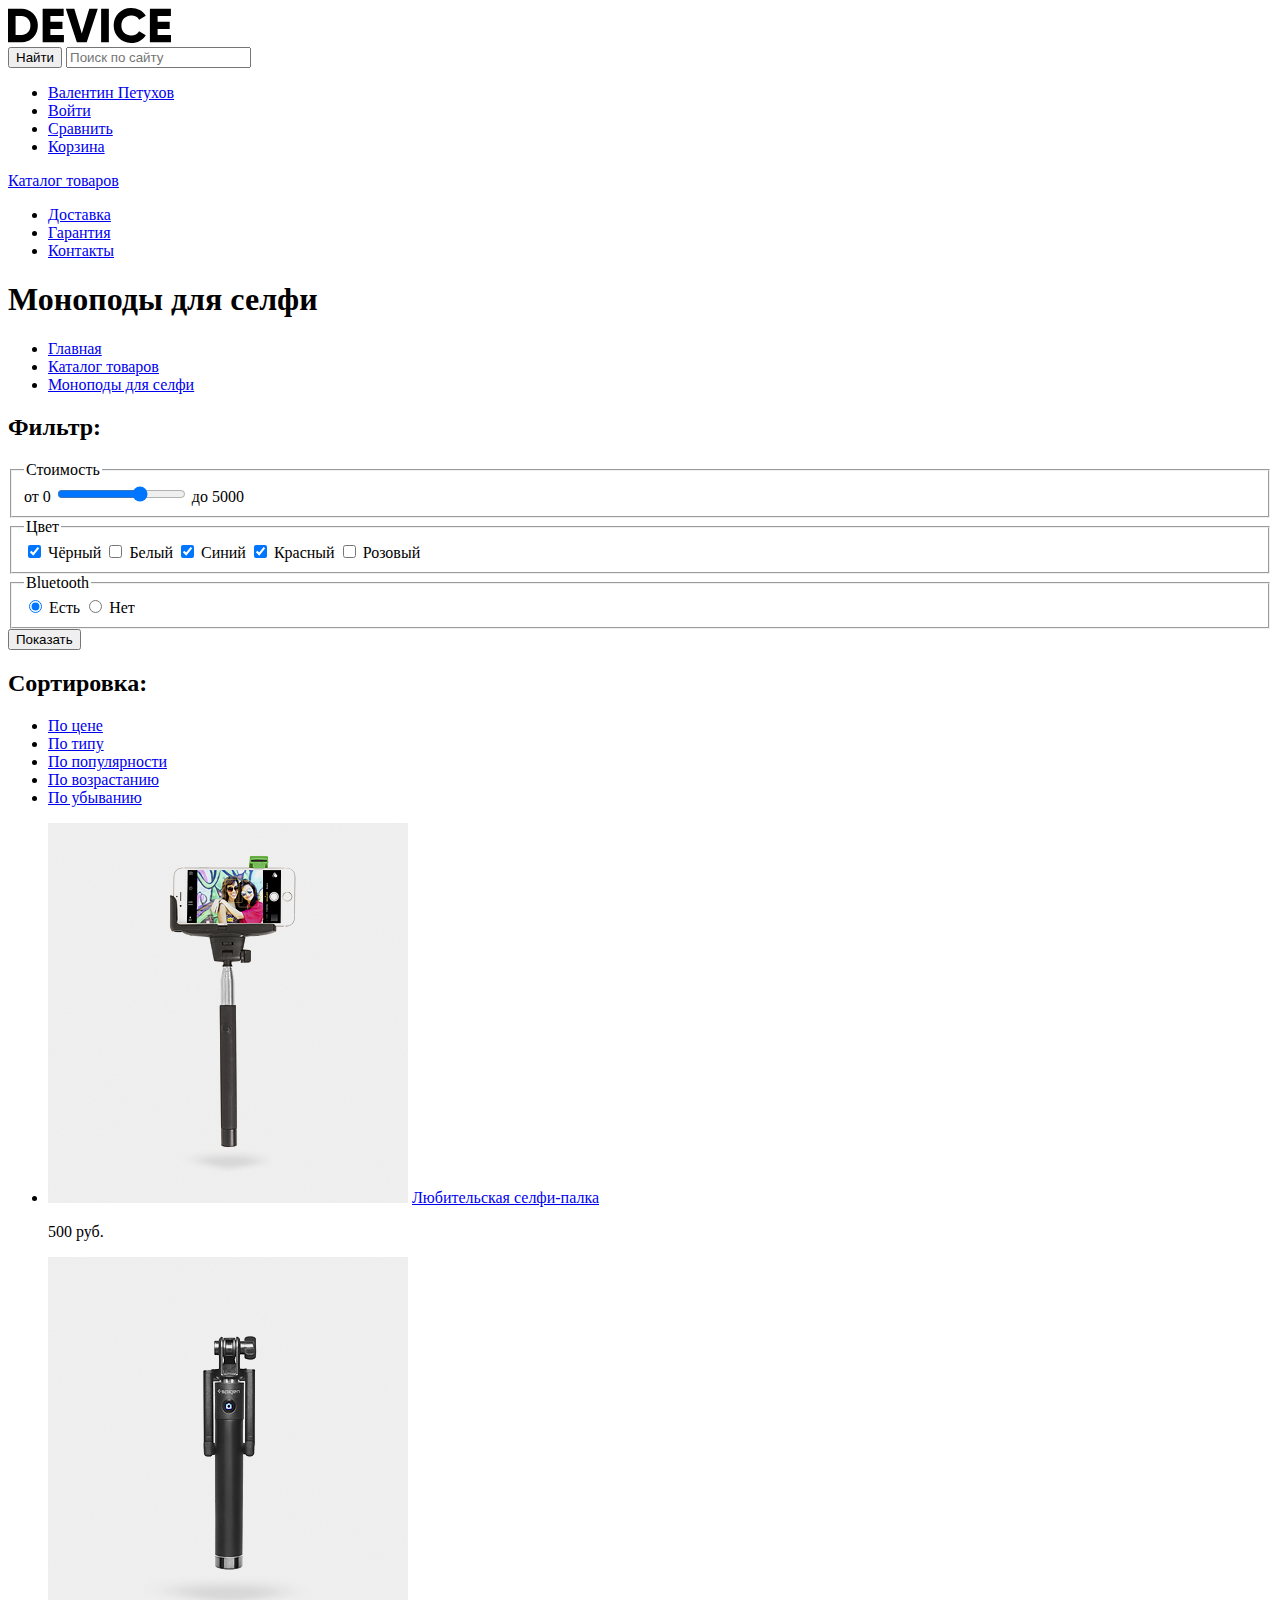
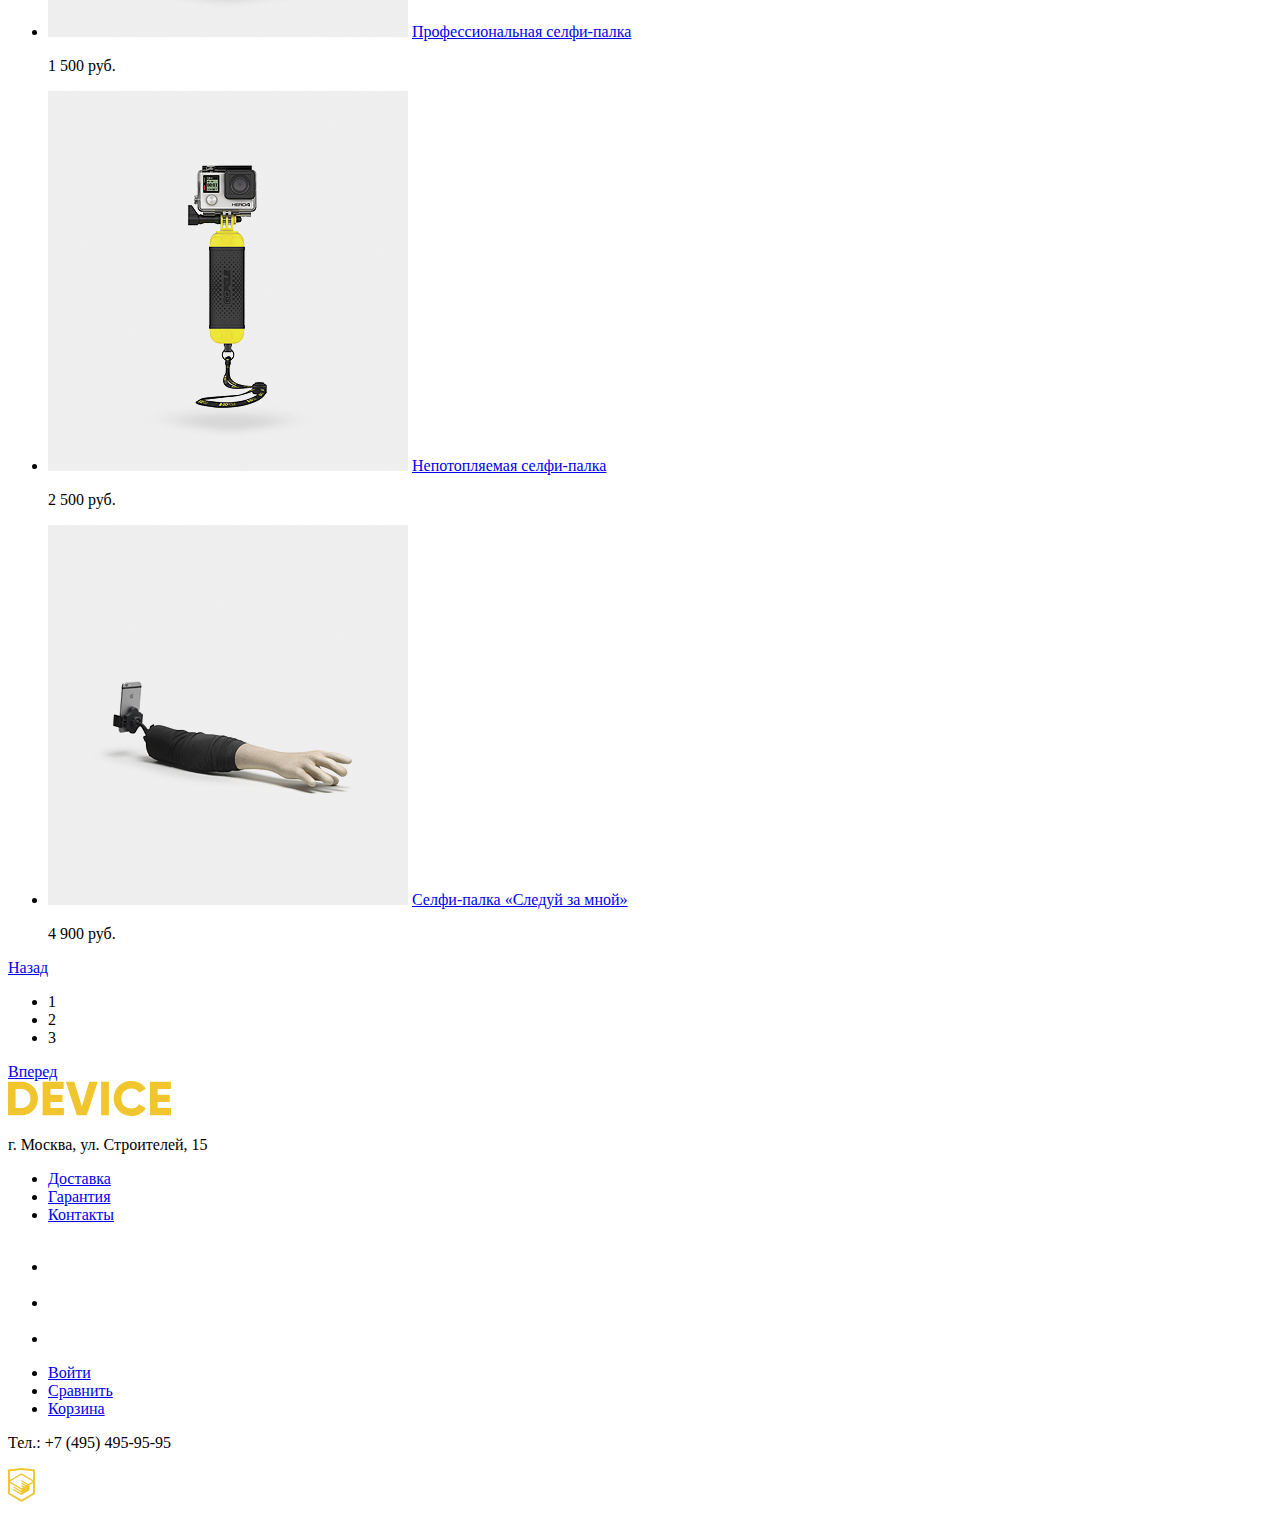
==== catalog.html @ 45fb5840 "Добавил размеры" ====
<!DOCTYPE html>
<html lang="ru">
  <head>
    <meta charset="UTF-8">
    <title>Моноподы для селфи</title>
  </head>
  <body>

<!--header-->
    <header>
<!--nav-->
      <nav>
        <a href="#"><img src="img/e-logo.svg" width="163" height="35" alt="Device"></a>
        <div>
          <form action="#" method="POST">
            <input type="submit" value="Найти">
            <input type="search" name="q" placeholder="Поиск по сайту">
          </form>
          <ul>
            <li><a href="#">Валентин Петухов</a></li>
            <li><a href="#">Войти</a></li>
            <li><a href="#">Сравнить</a></li>
            <li><a href="#">Корзина</a></li>
          </ul>
        </div>
        <div>
          <a href="catalog.html">Каталог товаров</a>
          <ul>
            <li><a href="#">Доставка</a></li>
            <li><a href="#">Гарантия</a></li>
            <li><a href="#">Контакты</a></li>
          </ul>
        </div>
      </nav>
    </header>

<!--main-->
    <main>
      <h1>Моноподы для селфи</h1>
      <ul>
        <li><a href="index.html">Главная</a></li>
        <li><a href="#">Каталог товаров</a></li>
        <li><a href="#">Моноподы для селфи</a></li>
      </ul>

<!--sidebar-->
      <aside>
        <h2>Фильтр:</h2>
        <form action="#" method="GET">
          <fieldset>
            <legend>Стоимость</legend>
            <span>от 0</span>
            <label><input type="range" name="cost" step="100" min="0" max="7500" value="5000"></label>
            <span>до 5000</span>
          </fieldset>
          <fieldset>
            <legend>Цвет</legend>
            <label><input type="checkbox" name="black" checked> Чёрный</label>
            <label><input type="checkbox" name="white"> Белый</label>
            <label><input type="checkbox" name="blue" checked> Синий</label>
            <label><input type="checkbox" name="red" checked> Красный</label>
            <label><input type="checkbox" name="pink"> Розовый</label>
          </fieldset>
          <fieldset>
            <legend>Bluetooth</legend>
            <label><input type="radio" name="bluetooth" value="true" checked> Есть</label>
            <label><input type="radio" name="bluetooth" value="false"> Нет</label>
          </fieldset>
          <button type="submit">Показать</button>
        </form>
      </aside>
 
<!--products-->      
      <section>
<!--sorting-->
        <div>
          <h2>Сортировка:</h2>
          <ul>
            <li><a href="#">По цене</a></li>
            <li><a href="#">По типу</a></li>
            <li><a href="#">По популярности</a></li>
            <li><a href="#">По возрастанию</a></li>
            <li><a href="#">По убыванию</a></li>
          </ul>
        </div>

<!--product list-->
      <div>
          <ul>
            <li>
              <a href="#"><img src="img/item-1 1.jpg" width="360" height="380" alt="Виртуальная реальность"></a>
              <a href="#">Любительская селфи-палка</a>
              <p>500 руб.</p>
            </li>
            <li>
              <a href="#"><img src="img/item-2 1.jpg" width="360" height="380" alt="Профессиональная селфи-палка"></a>
              <a href="#">Профессиональная селфи-палка </a>
              <p>1 500 руб.</p>
            </li>
            <li>
              <a href="#"><img src="img/item-3 1.jpg" width="360" height="380" alt="Непотопляемая селфи-палка"></a>
              <a href="#">Непотопляемая селфи-палка</a>
              <p>2 500 руб.</p>
            </li>
            <li>
              <a href="#"><img src="img/item-4 1.jpg" width="360" height="380" alt="Селфи-палка «Следуй за мной»"></a>
              <a href="#">Селфи-палка «Следуй за мной»</a>
              <p>4 900 руб.</p>
            </li>
          </ul>
        </div>

<!--pagination-->
        <div>
          <a href="#">Назад</a>
          <ul>
            <li><a href="#"></a>1</li>
            <li><a href="#"></a>2</li>
            <li><a href="#"></a>3</li>
          </ul>
          <a href="#">Вперед</a>
        </div>
      </section>
    </main>

<!--footer-->
    <footer>
      <div>
        <a href="#"><img src="img/logo-footer.svg" width="163" alt="Device"></a>
        <p>г. Москва, ул. Строителей, 15</p>
      </div>

      <div>
        <ul>
          <li><a href="#">Доставка</a></li>
          <li><a href="#">Гарантия</a></li>
          <li><a href="#">Контакты</a></li>
        </ul>
        <ul>
          <li><a href="#"><img src="img/simple-icons_facebook.svg" width="32" height="32" alt="Facebook"></a></li>
          <li><a href="#"><img src="img/icon_instagram.svg" width="32" height="32" alt="Instagrm"></a></li>
          <li><a href="#"><img src="img/icon_witter.svg" width="32" height="32" alt="Twitter"></a></li>
        </ul>   
      </div>

      <div>
        <ul>
          <li><a href="#">Войти</a></li>
          <li><a href="#">Сравнить</a></li>
          <li><a href="#">Корзина</a></li>
        </ul>
        <p>Тел.: +7 (495) 495-95-95</p>
        <a href="https://htmlacademy.ru/"><img src="img/logo-html.svg" width="27" alt="HTML Academy"></a>
      </div>
    </footer> 
  </body>
</html>
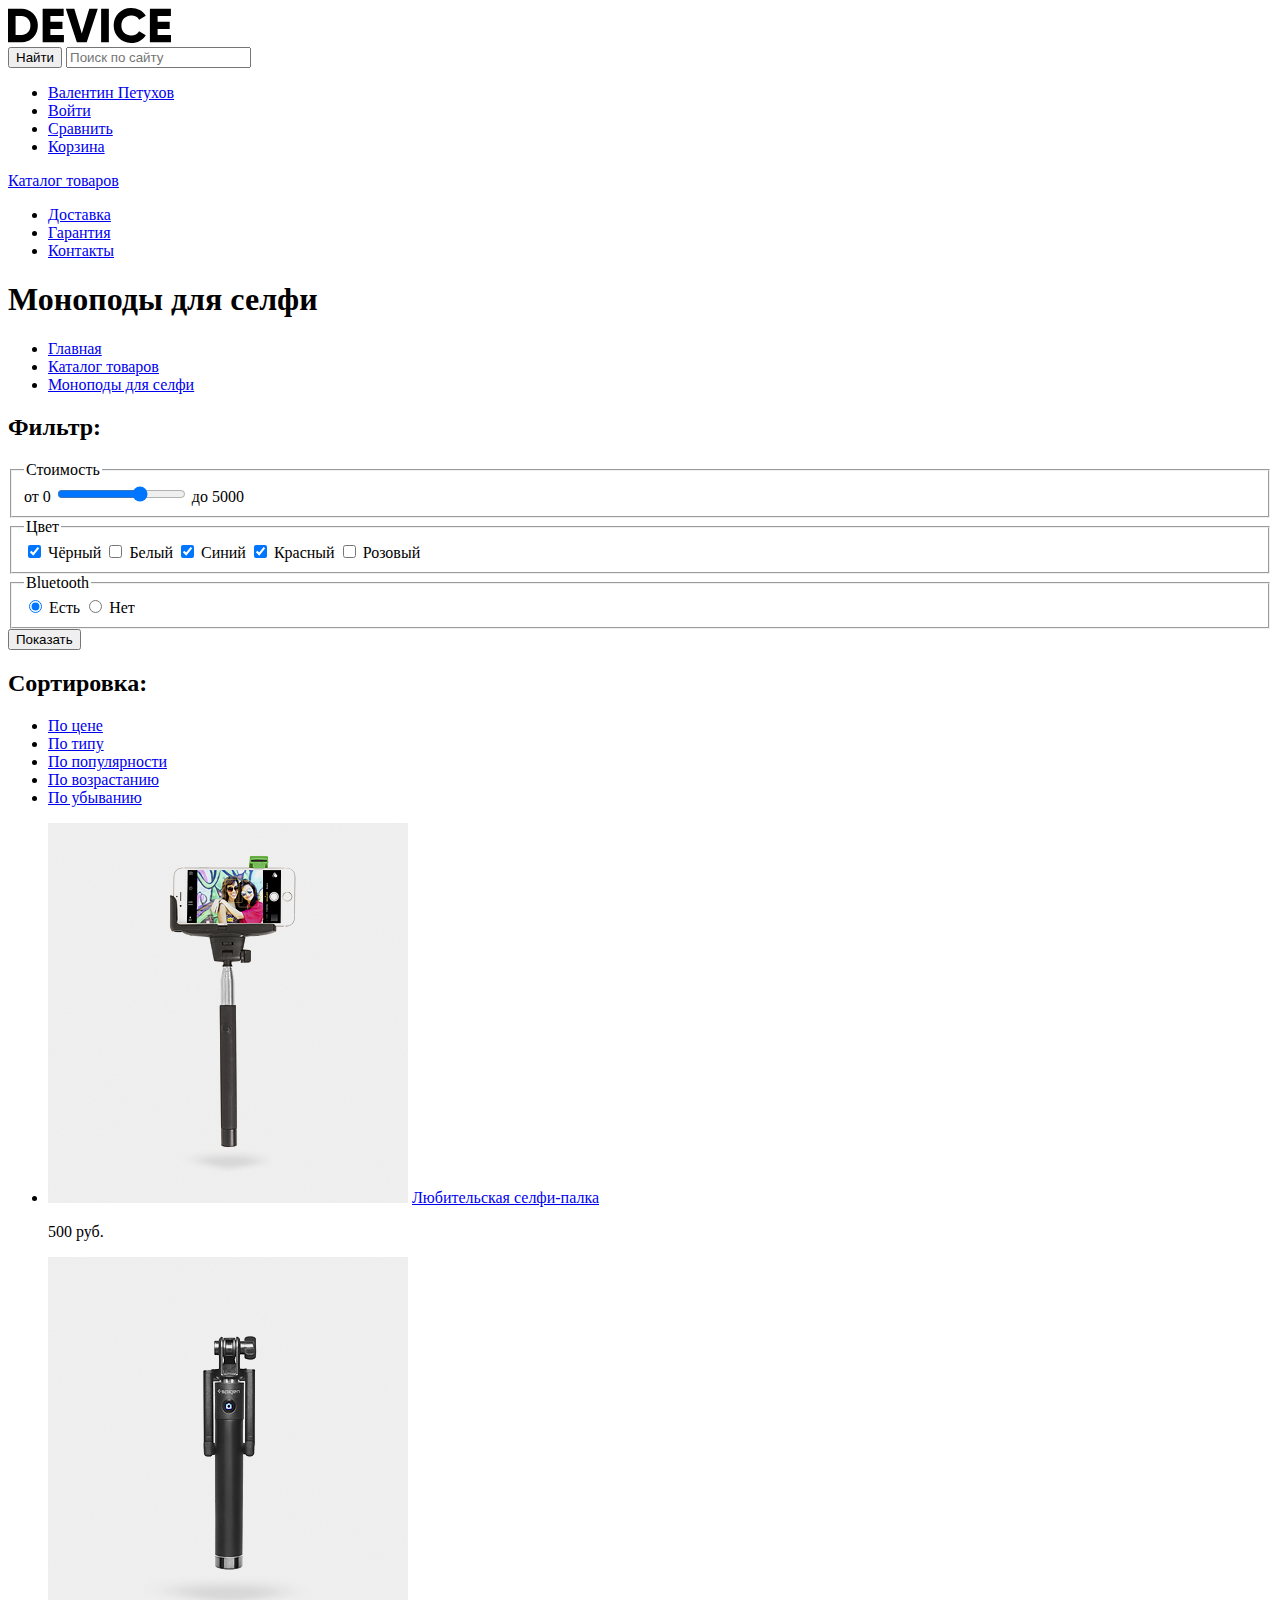
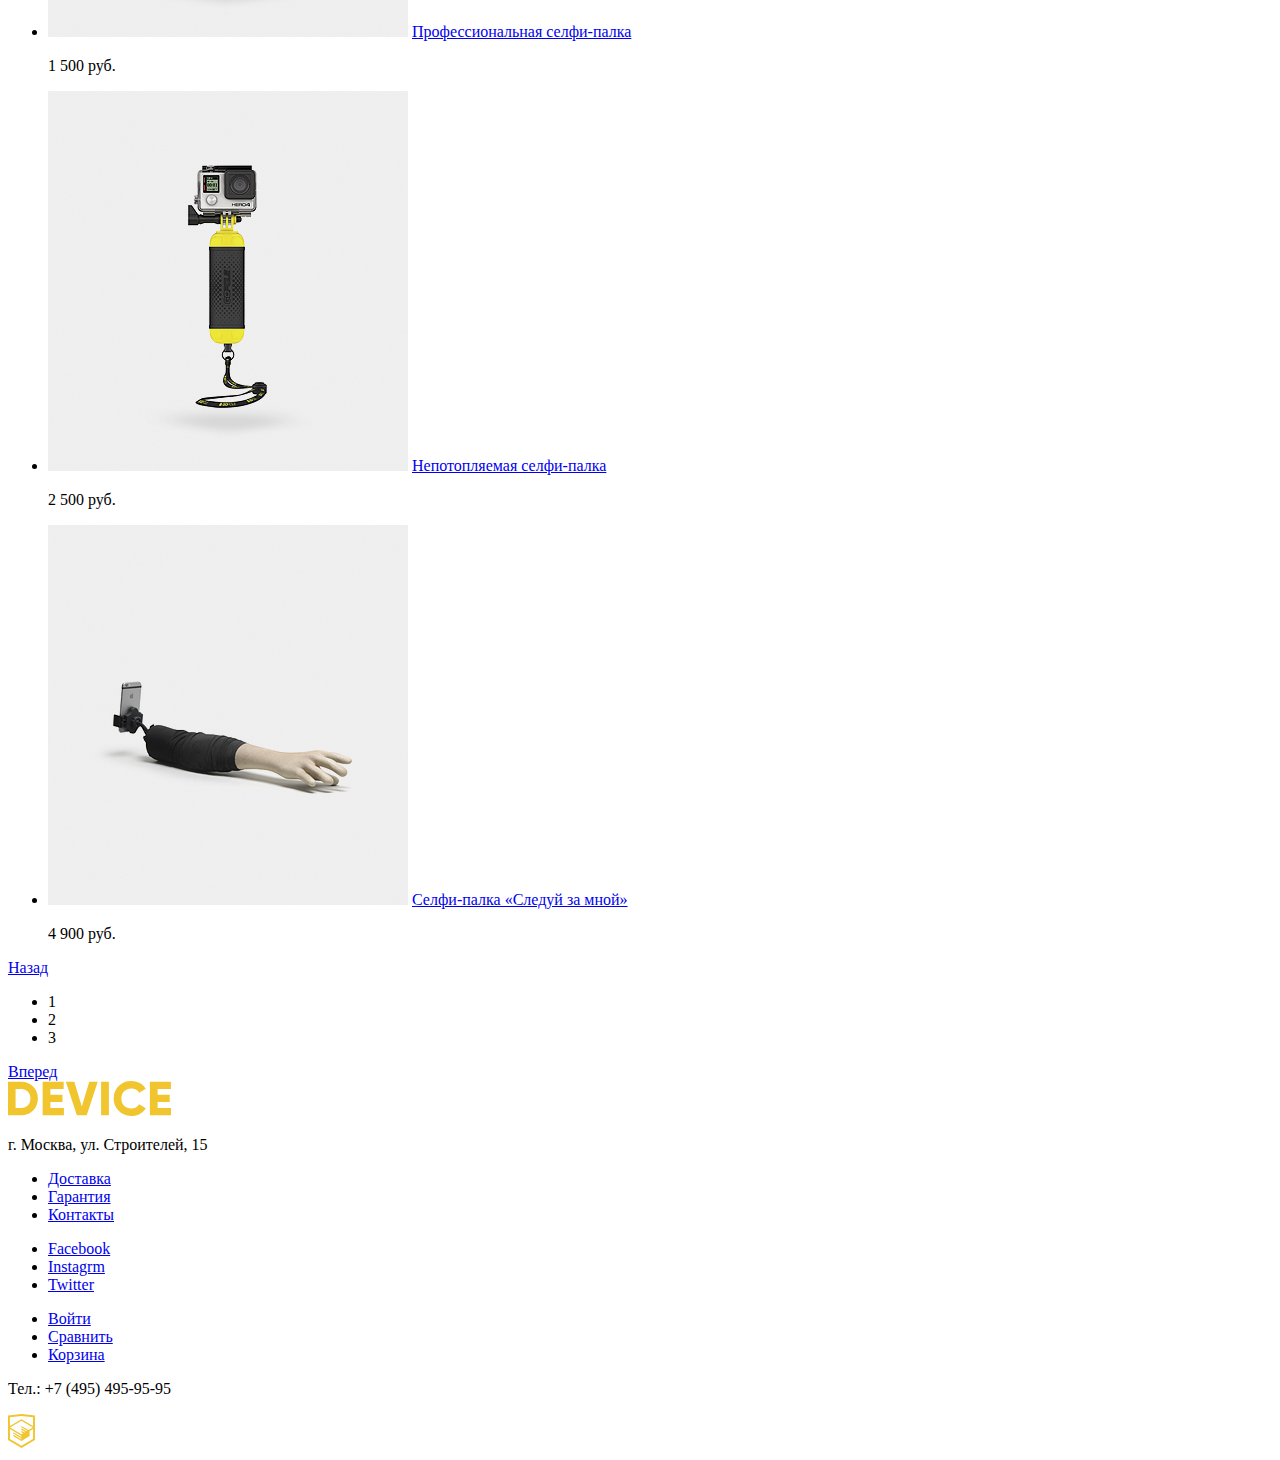
==== commit 1467304a: "Исправил название файлов" ====
--- a/catalog.html
+++ b/catalog.html
@@ -88,22 +88,22 @@
       <div>
           <ul>
             <li>
-              <a href="#"><img src="img/item-1 1.jpg" width="360" height="380" alt="Виртуальная реальность"></a>
+              <a href="#"><img src="img/item-1.jpg" width="360" height="380" alt="Виртуальная реальность"></a>
               <a href="#">Любительская селфи-палка</a>
               <p>500 руб.</p>
             </li>
             <li>
-              <a href="#"><img src="img/item-2 1.jpg" width="360" height="380" alt="Профессиональная селфи-палка"></a>
+              <a href="#"><img src="img/item-2.jpg" width="360" height="380" alt="Профессиональная селфи-палка"></a>
               <a href="#">Профессиональная селфи-палка </a>
               <p>1 500 руб.</p>
             </li>
             <li>
-              <a href="#"><img src="img/item-3 1.jpg" width="360" height="380" alt="Непотопляемая селфи-палка"></a>
+              <a href="#"><img src="img/item-3.jpg" width="360" height="380" alt="Непотопляемая селфи-палка"></a>
               <a href="#">Непотопляемая селфи-палка</a>
               <p>2 500 руб.</p>
             </li>
             <li>
-              <a href="#"><img src="img/item-4 1.jpg" width="360" height="380" alt="Селфи-палка «Следуй за мной»"></a>
+              <a href="#"><img src="img/item-4.jpg" width="360" height="380" alt="Селфи-палка «Следуй за мной»"></a>
               <a href="#">Селфи-палка «Следуй за мной»</a>
               <p>4 900 руб.</p>
             </li>
@@ -137,9 +137,9 @@
           <li><a href="#">Контакты</a></li>
         </ul>
         <ul>
-          <li><a href="#"><img src="img/simple-icons_facebook.svg" width="32" height="32" alt="Facebook"></a></li>
-          <li><a href="#"><img src="img/icon_instagram.svg" width="32" height="32" alt="Instagrm"></a></li>
-          <li><a href="#"><img src="img/icon_witter.svg" width="32" height="32" alt="Twitter"></a></li>
+          <li><a href="#">Facebook</a></li>
+          <li><a href="#">Instagrm</a></li>
+          <li><a href="#">Twitter</a></li>
         </ul>   
       </div>
 
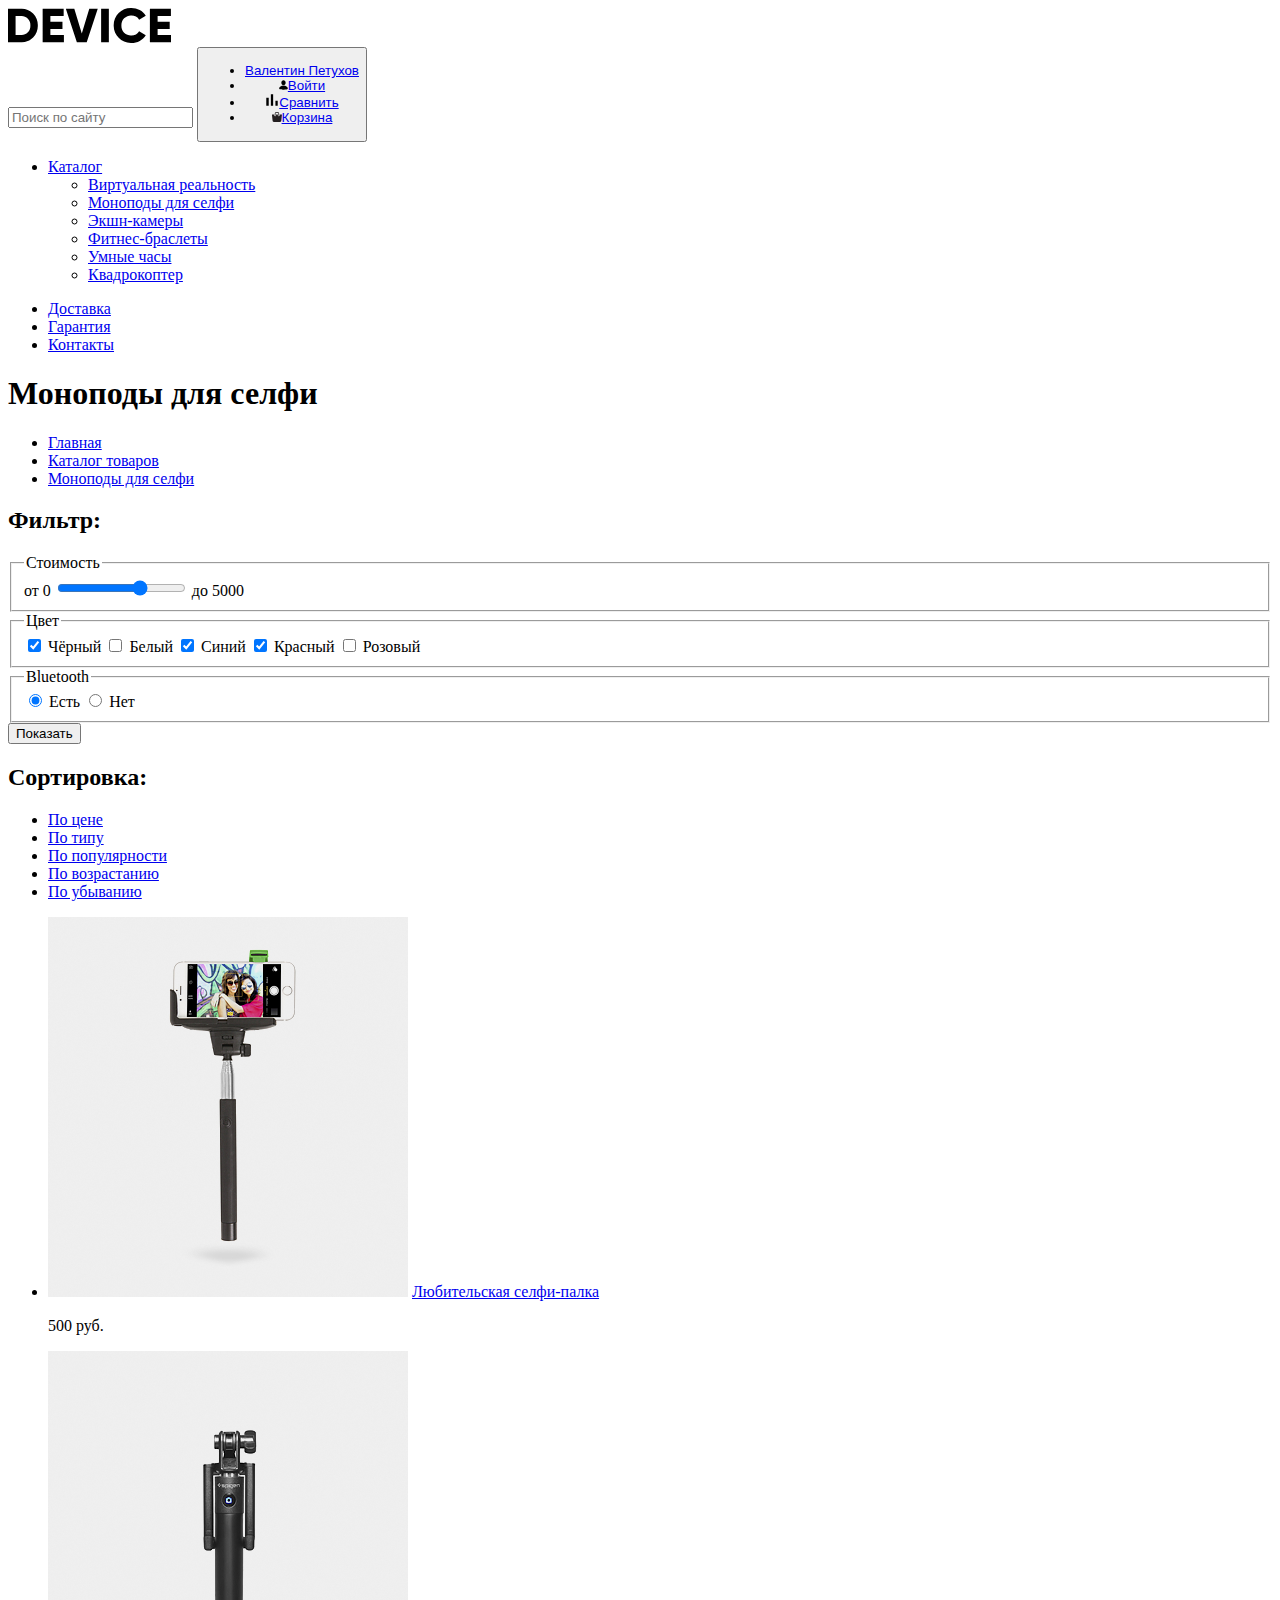
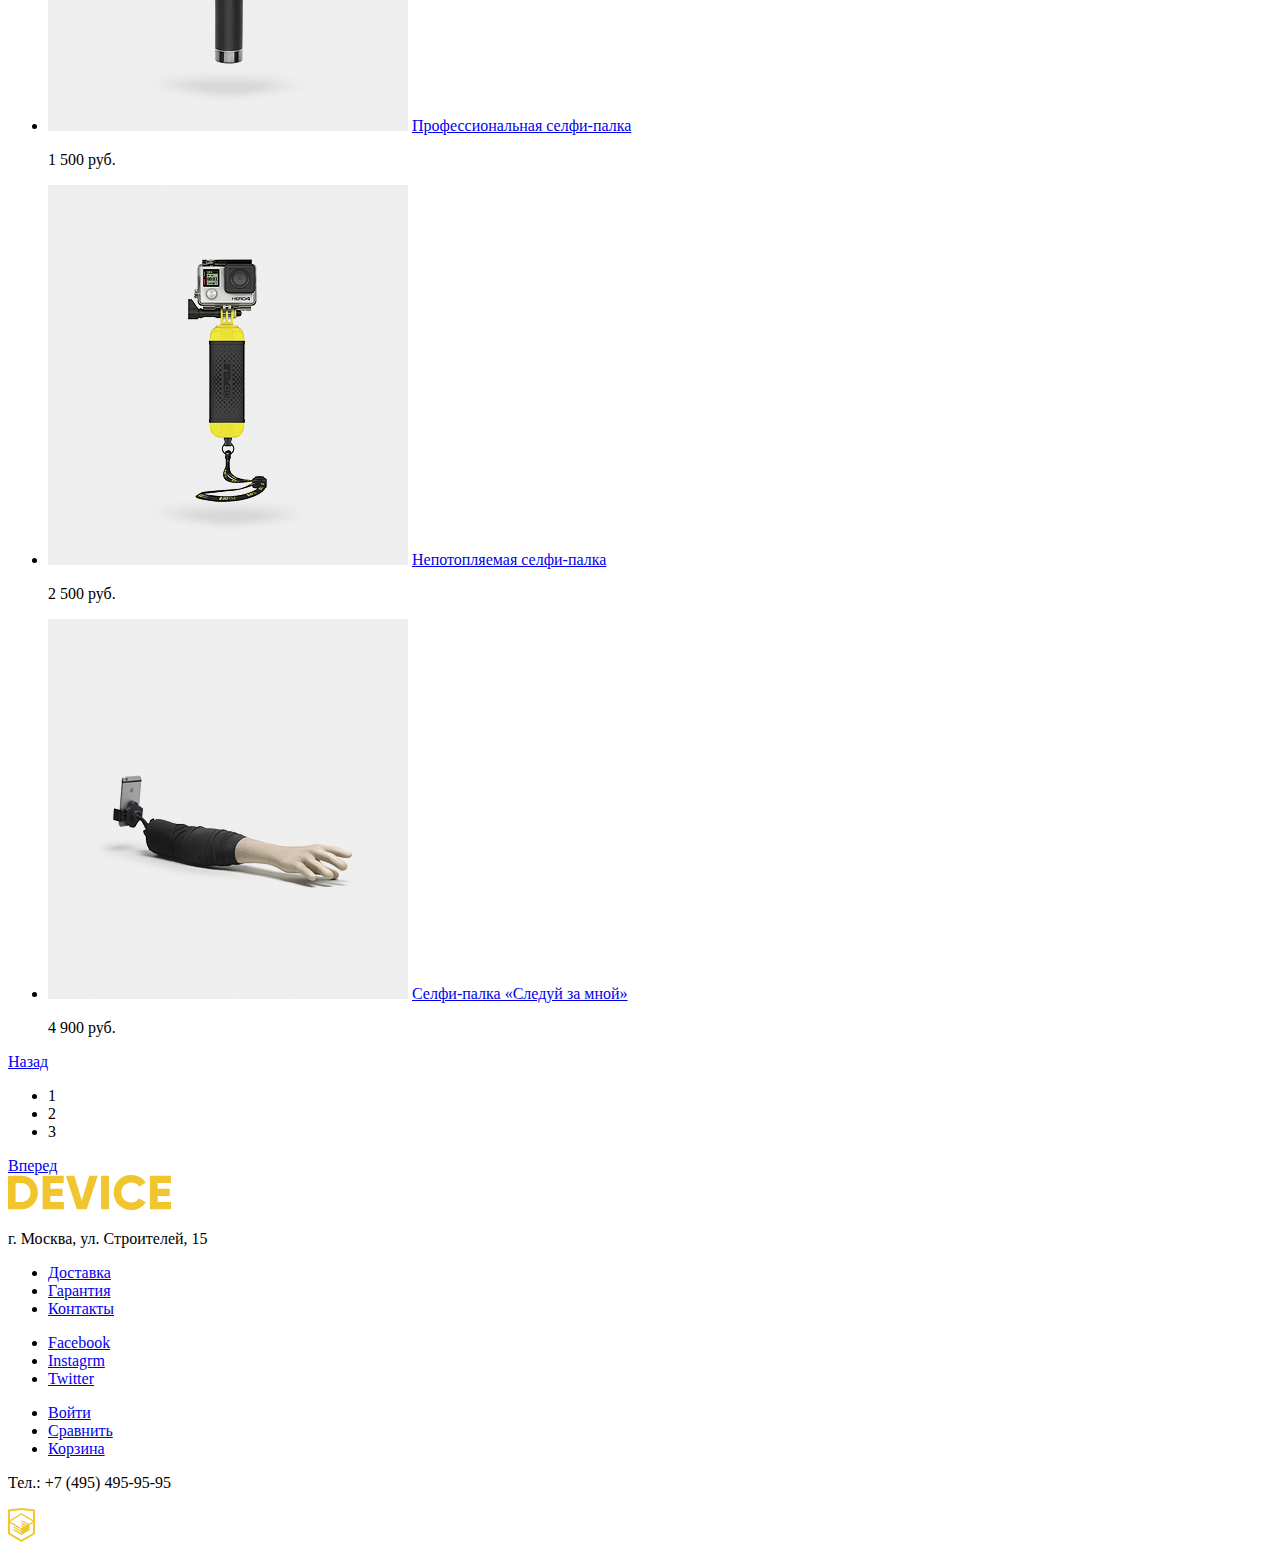
==== commit 92d0322c: "Доработка каталога" ====
--- a/catalog.html
+++ b/catalog.html
@@ -12,19 +12,30 @@
       <nav>
         <a href="#"><img src="img/e-logo.svg" width="163" height="35" alt="Device"></a>
         <div>
-          <form action="#" method="POST">
-            <input type="submit" value="Найти">
-            <input type="search" name="q" placeholder="Поиск по сайту">
+          <form action="#" method="get">
+            <input type="search" name="search" placeholder="Поиск по сайту">
+            <button type="submit" value="Найти">
           </form>
           <ul>
             <li><a href="#">Валентин Петухов</a></li>
-            <li><a href="#">Войти</a></li>
-            <li><a href="#">Сравнить</a></li>
-            <li><a href="#">Корзина</a></li>
+            <li><a href="#"><img src="img/icon-user-header.svg" width="9" height="10" alt="Войти">Войти</a></li>
+            <li><a href="#"><img src="img/icon-compare-header.svg" width="14" height="14" alt="Сравнить">Сравнить</a></li>
+            <li><a href="#"><img src="img/icon-cart-header.svg" width="10" height="10" alt="Корзина">Корзина</a></li>
           </ul>
         </div>
         <div>
-          <a href="catalog.html">Каталог товаров</a>
+          <ul>
+            <li><a href="catalog.html">Каталог</a>
+              <ul>
+                <li><a href="#">Виртуальная реальность</a></li>
+                <li><a href="#">Моноподы для селфи</a></li>
+                <li><a href="#">Экшн-камеры</a></li>
+                <li><a href="#">Фитнес-браслеты</a></li>
+                <li><a href="#">Умные часы</a></li>
+                <li><a href="#">Квадрокоптер</a></li>
+              </ul>
+            </li>
+          </ul>
           <ul>
             <li><a href="#">Доставка</a></li>
             <li><a href="#">Гарантия</a></li>
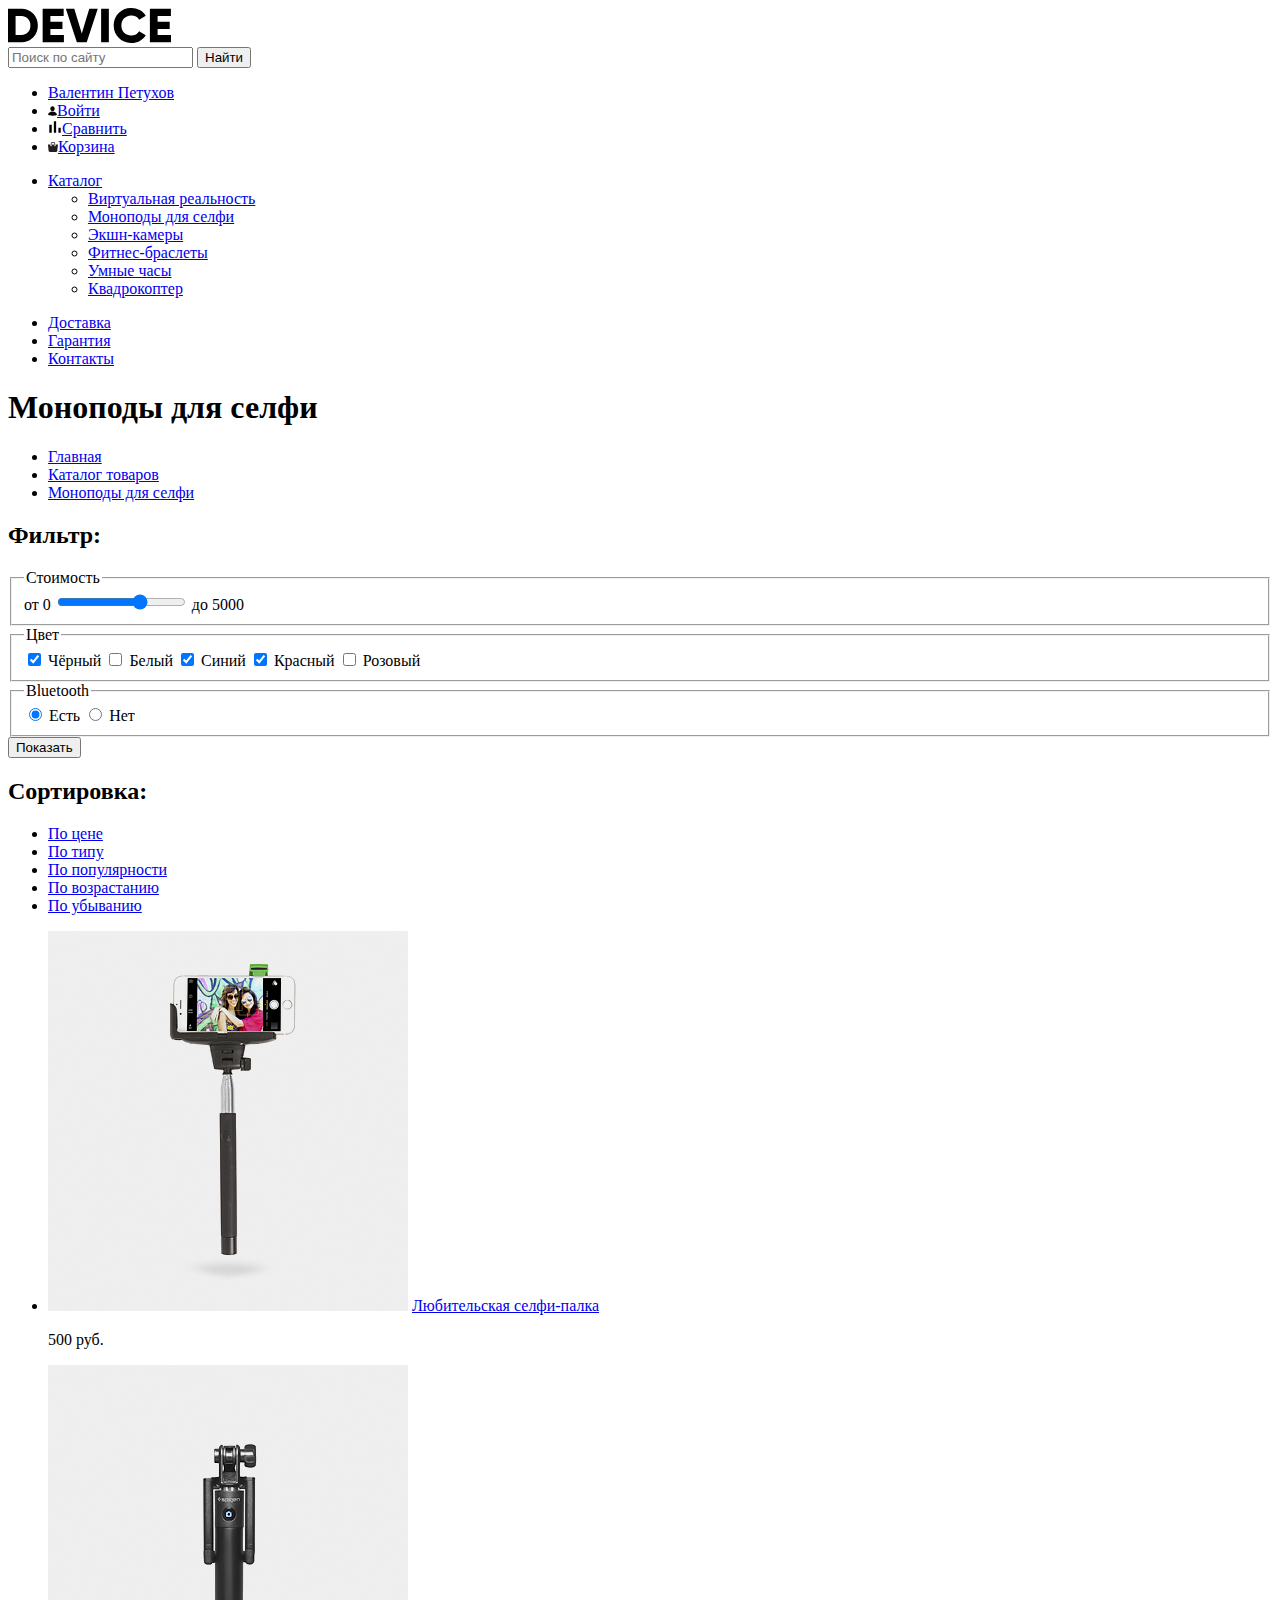
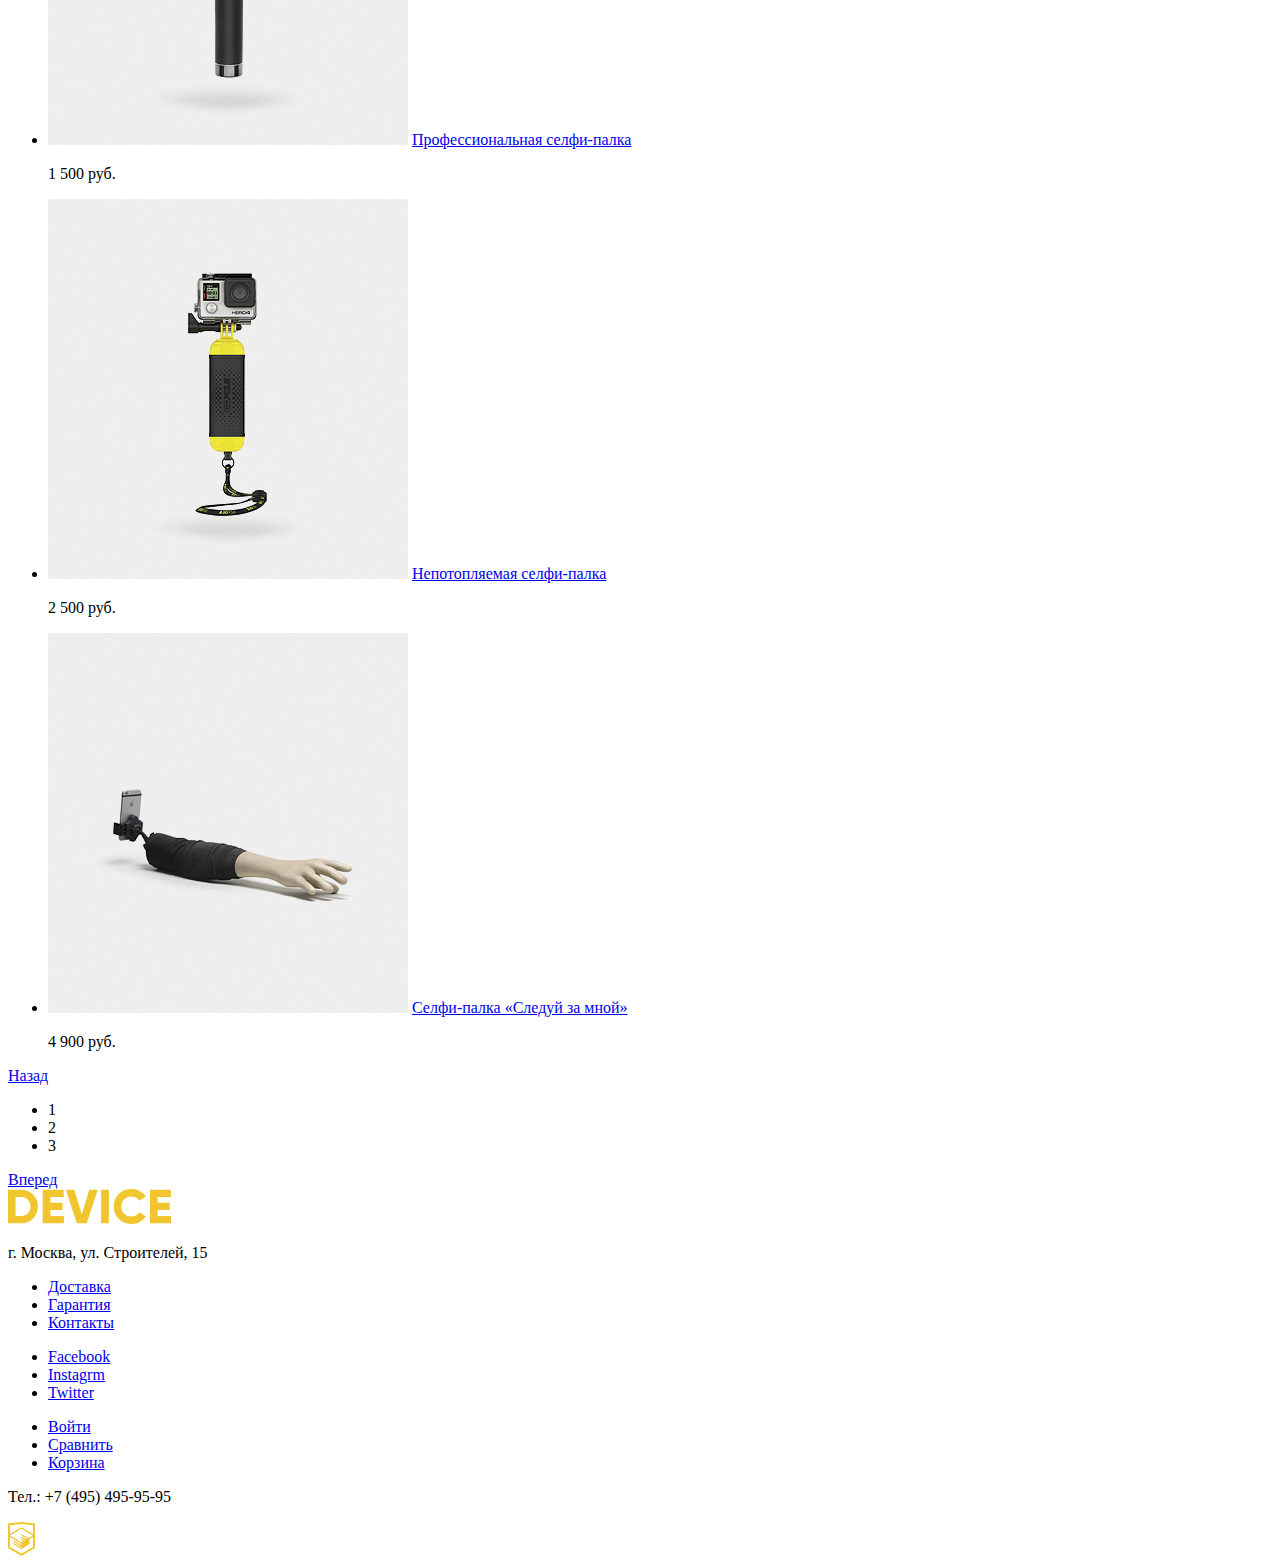
==== commit cf7aa9c2: "Исправление ошибки" ====
--- a/catalog.html
+++ b/catalog.html
@@ -14,7 +14,7 @@
         <div>
           <form action="#" method="get">
             <input type="search" name="search" placeholder="Поиск по сайту">
-            <button type="submit" value="Найти">
+            <input type="submit" value="Найти">
           </form>
           <ul>
             <li><a href="#">Валентин Петухов</a></li>
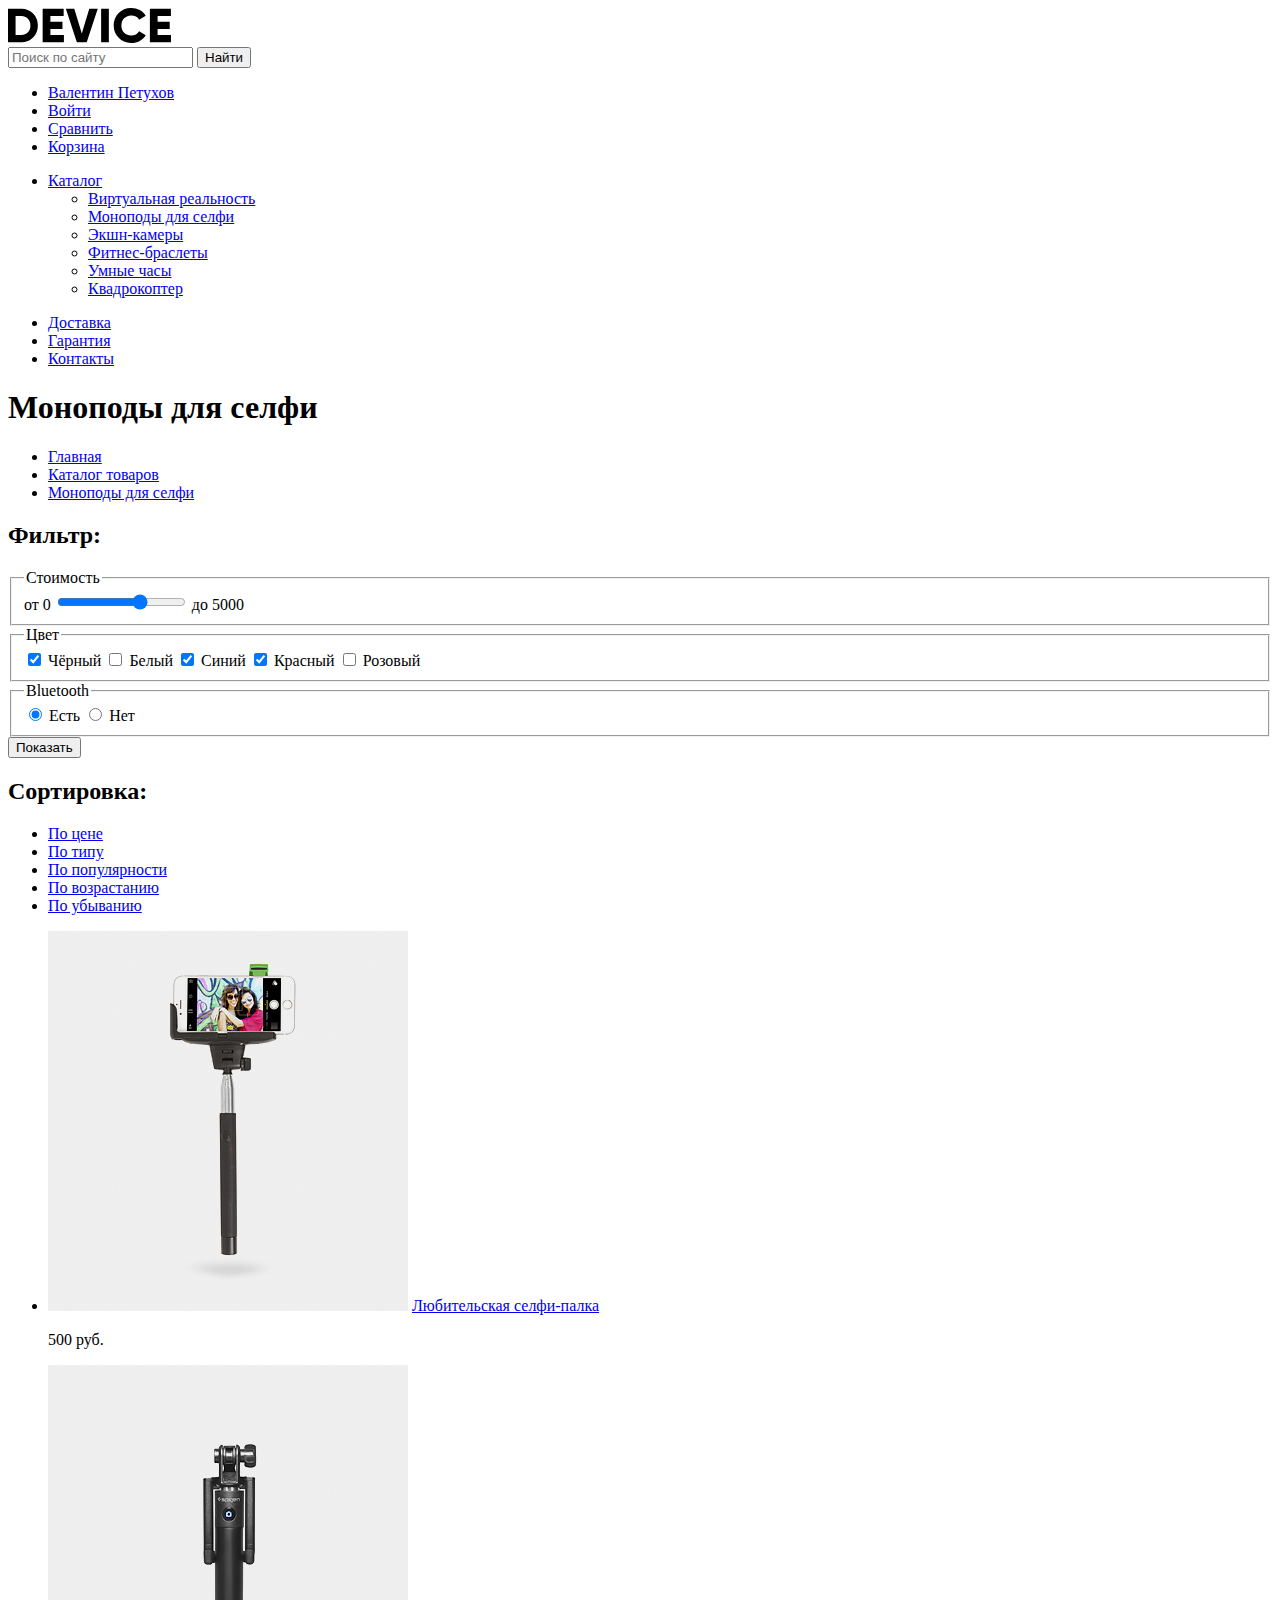
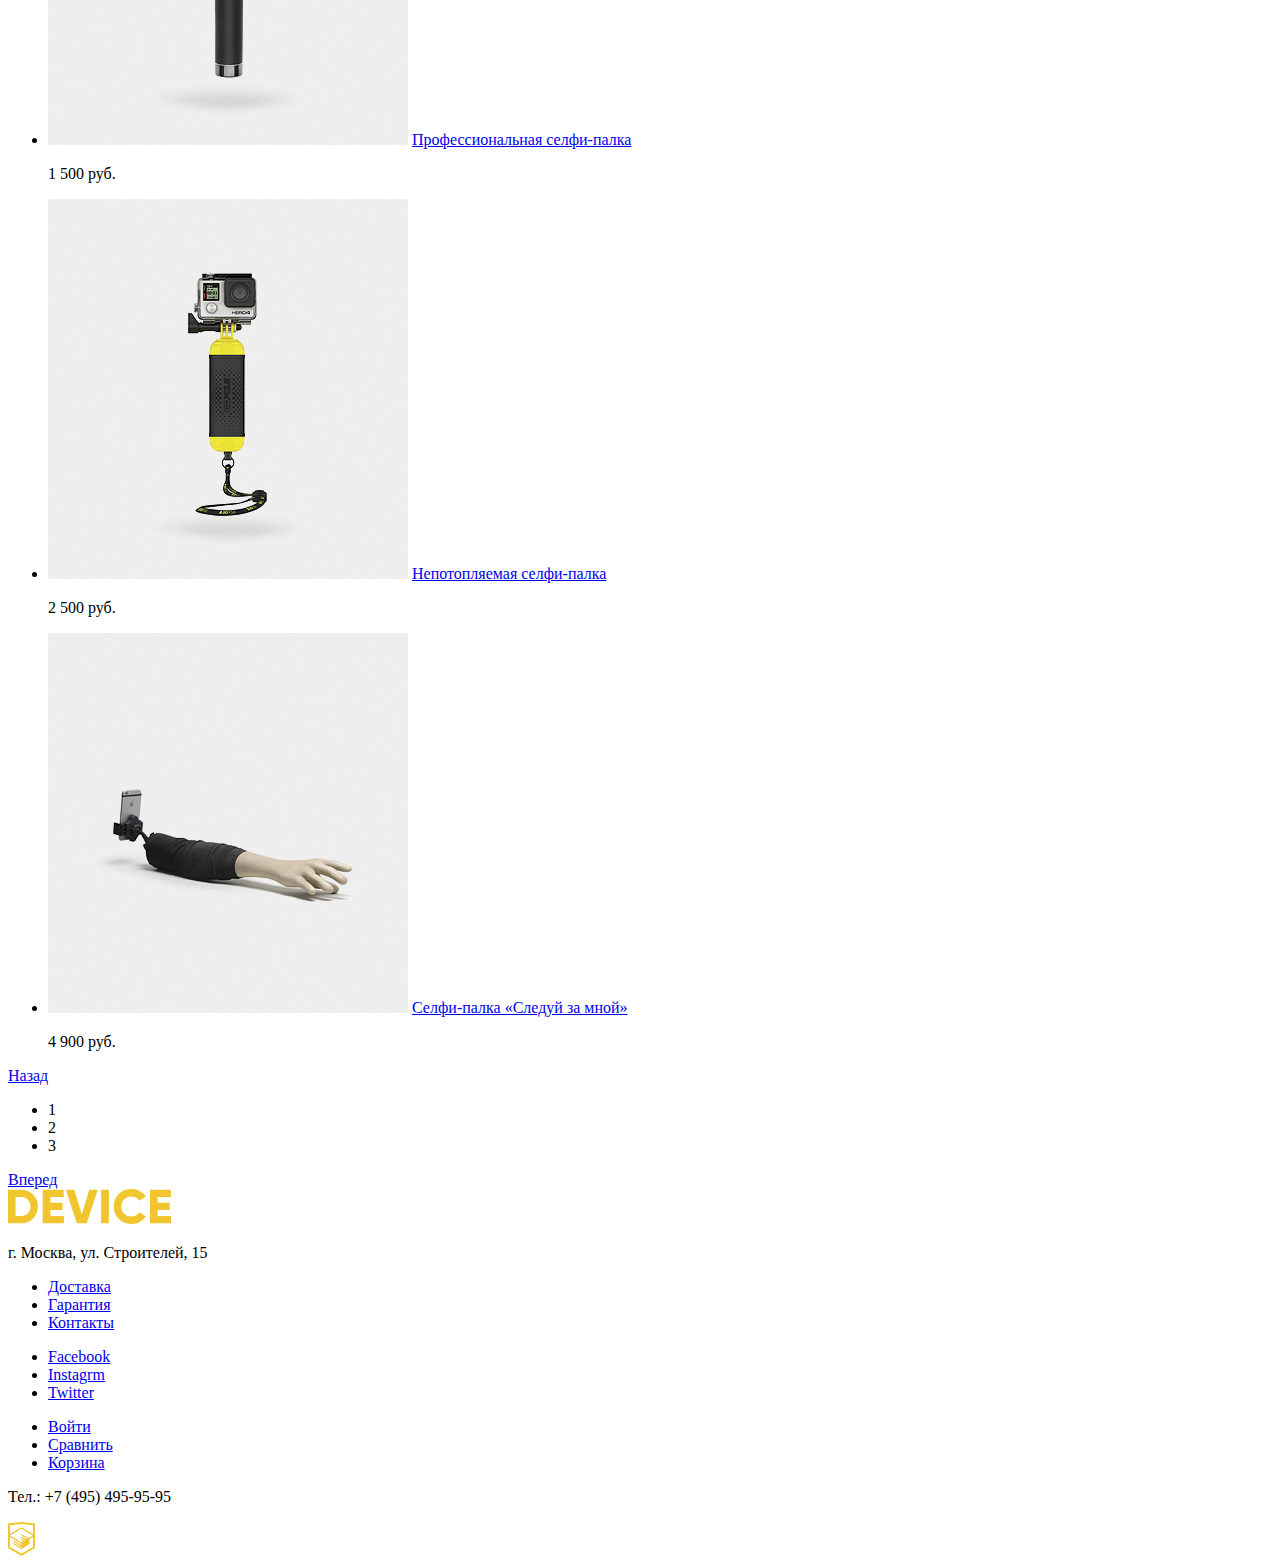
==== commit 59f62588: "Доработка каталога" ====
--- a/catalog.html
+++ b/catalog.html
@@ -14,13 +14,13 @@
         <div>
           <form action="#" method="get">
             <input type="search" name="search" placeholder="Поиск по сайту">
-            <input type="submit" value="Найти">
+            <button type="submit">Найти</button>
           </form>
           <ul>
             <li><a href="#">Валентин Петухов</a></li>
-            <li><a href="#"><img src="img/icon-user-header.svg" width="9" height="10" alt="Войти">Войти</a></li>
-            <li><a href="#"><img src="img/icon-compare-header.svg" width="14" height="14" alt="Сравнить">Сравнить</a></li>
-            <li><a href="#"><img src="img/icon-cart-header.svg" width="10" height="10" alt="Корзина">Корзина</a></li>
+              <li><a href="#">Войти</a></li>
+              <li><a href="#">Сравнить</a></li>
+              <li><a href="#">Корзина</a></li>
           </ul>
         </div>
         <div>
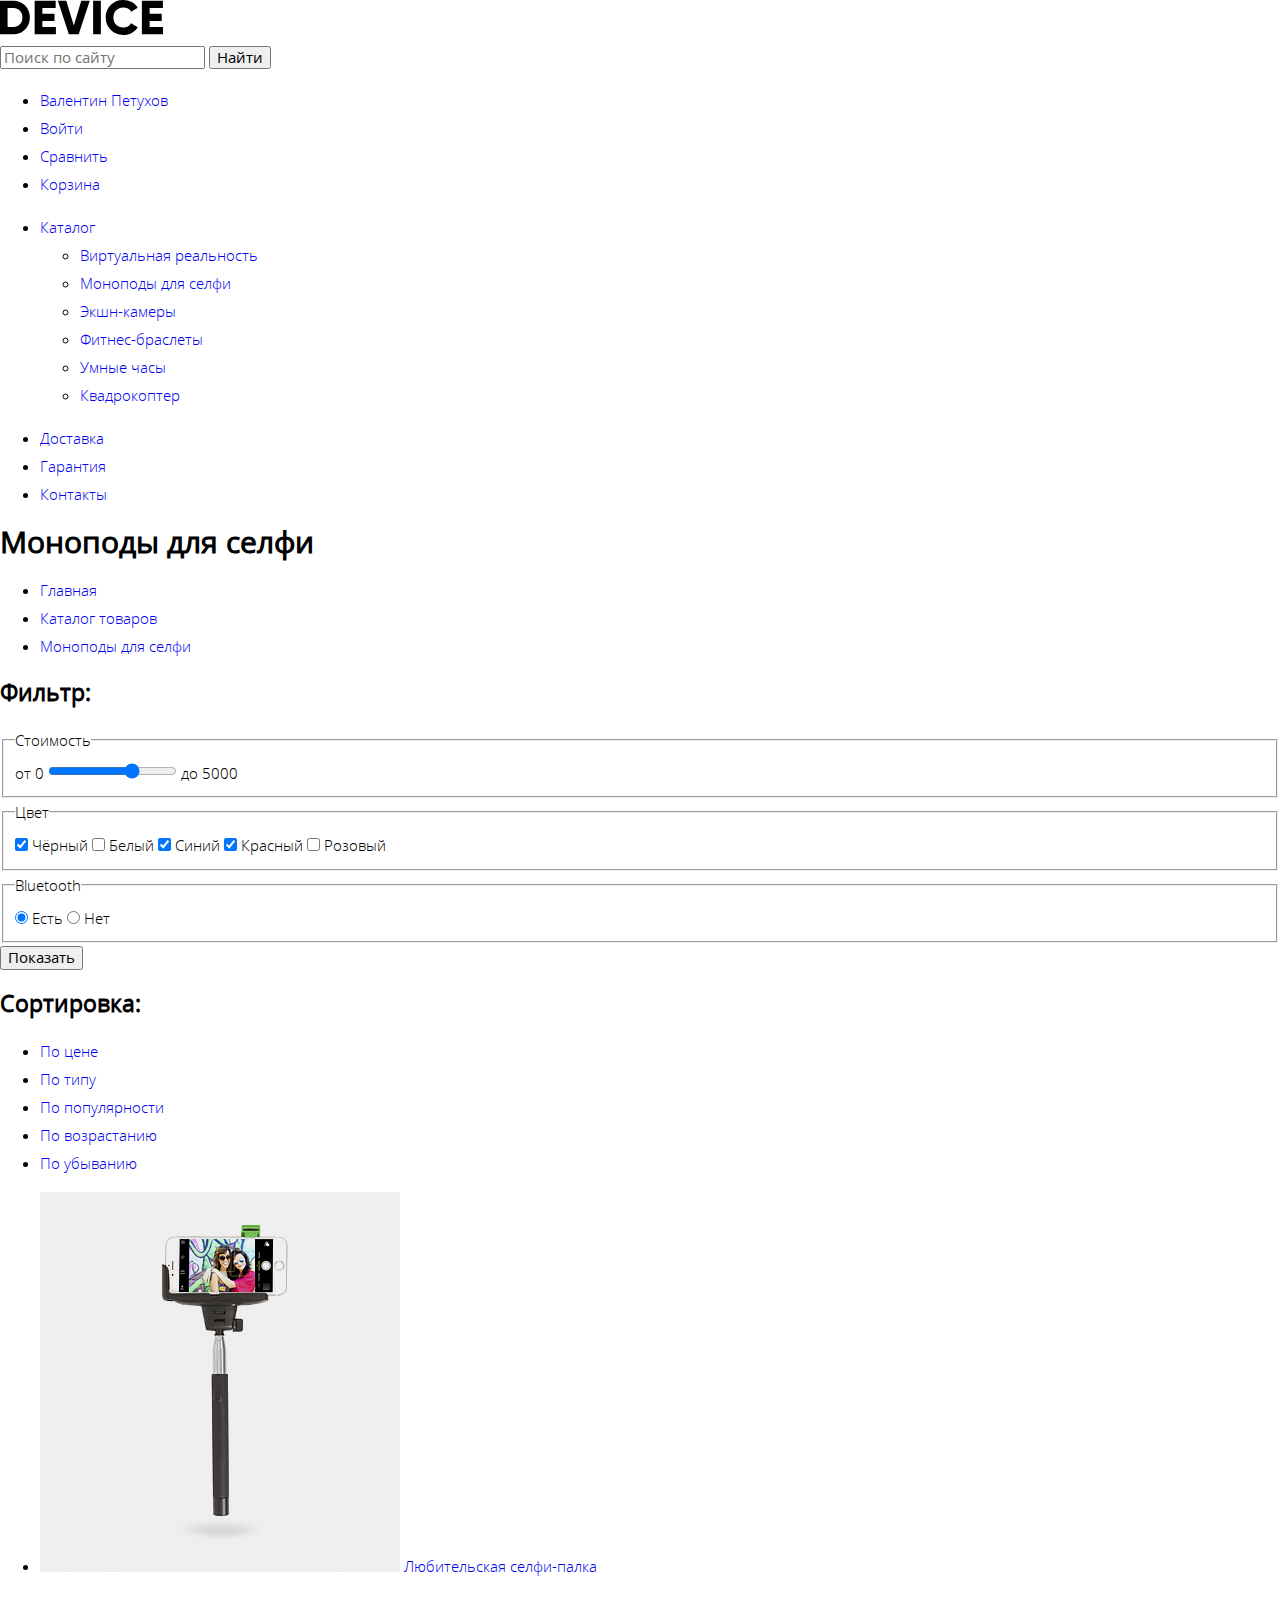
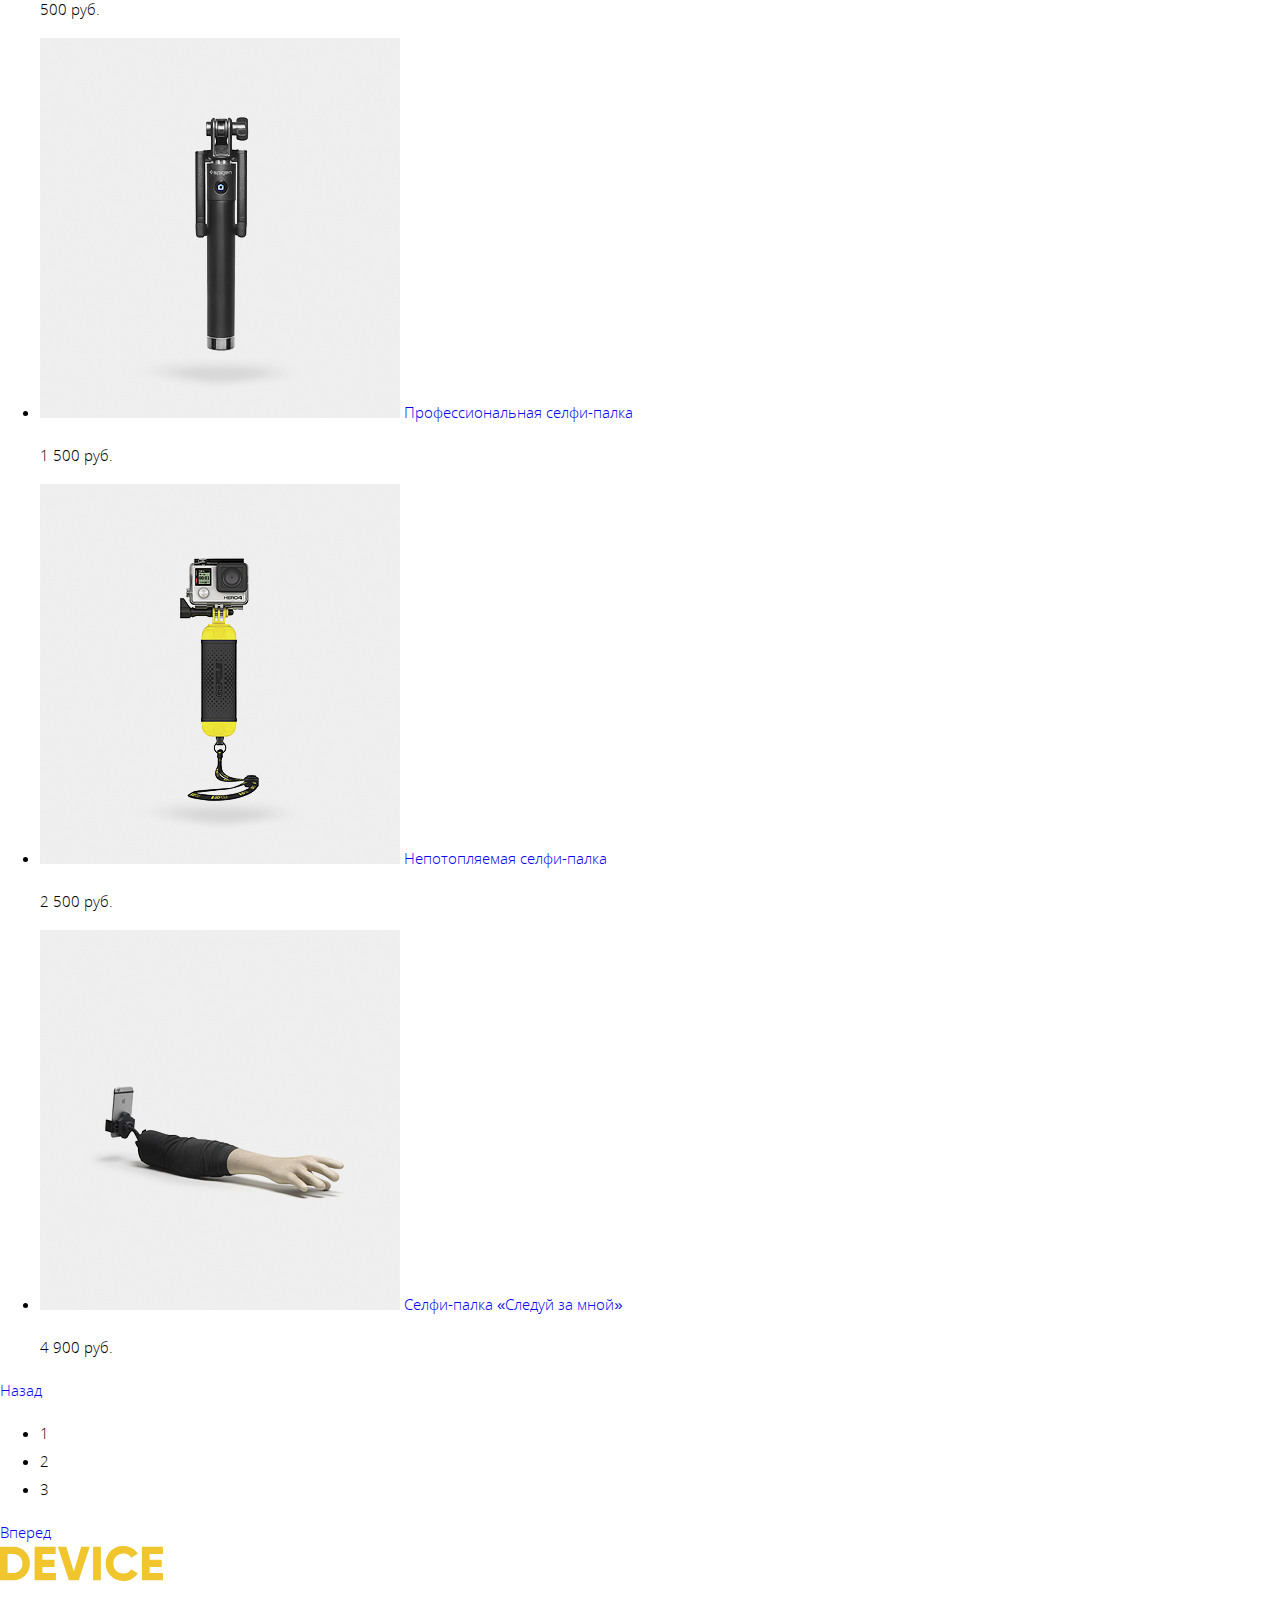
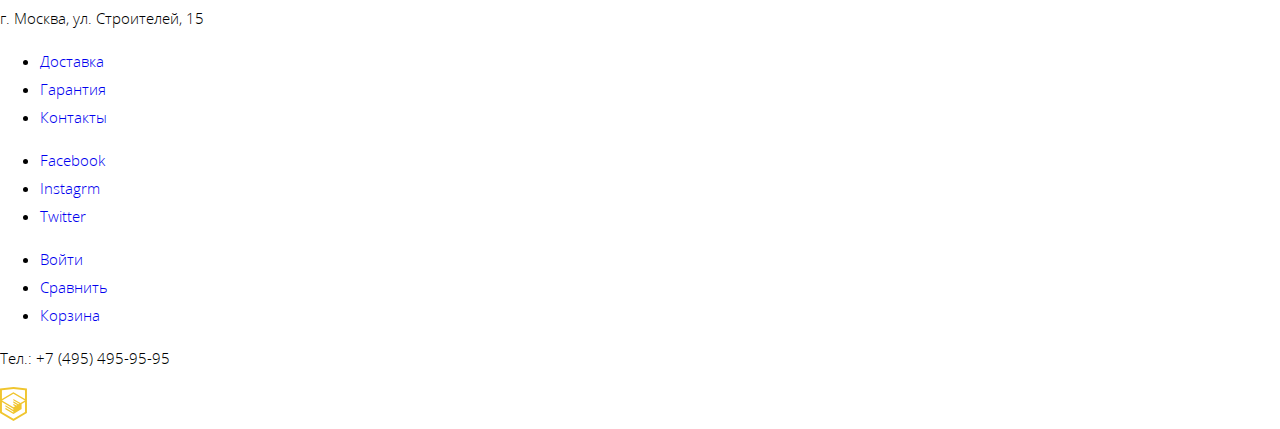
==== commit 68753522: "Базовая стилизация" ====
--- a/catalog.html
+++ b/catalog.html
@@ -3,6 +3,8 @@
   <head>
     <meta charset="UTF-8">
     <title>Моноподы для селфи</title>
+    <link rel="stylesheet" href="css/normalize.css">
+    <link rel="stylesheet" href="css/style.css">
   </head>
   <body>
 
@@ -17,7 +19,7 @@
             <button type="submit">Найти</button>
           </form>
           <ul>
-            <li><a href="#">Валентин Петухов</a></li>
+              <li><a href="#">Валентин Петухов</a></li>
               <li><a href="#">Войти</a></li>
               <li><a href="#">Сравнить</a></li>
               <li><a href="#">Корзина</a></li>
--- a/css/style.css
+++ b/css/style.css
@@ -0,0 +1,74 @@
+/* fonts */
+
+@font-face {
+  font-family: "Gilroy";
+  font-weight: 800;
+  src: 
+      local("Gilroy ExtraBold"),
+      url("../fonts/gilroyextrabold.woff2") format("woff2"),
+      url("../fonts/gilroyextrabold.woff") format("woff");
+}
+
+@font-face {
+  font-family: "Gilroy";
+  font-weight: 300;
+  src: 
+      local("Gilroy Light"),
+      url("../fonts/gilroylight.woff2") format("woff2"),
+      url("../fonts/gilroylight.woff") format("woff");
+}
+
+@font-face {
+  font-family: "Open Sans";
+  font-weight: 400;
+  src: 
+      local('Open Sans Regular'),
+      url("../fonts/opensans.woff2") format("woff2"),
+      url("../fonts/opensans.woff") format("woff");
+}
+
+@font-face {
+  font-family: "Open Sans";
+  font-weight: 300;
+  src: 
+      local('Open Sans Light'),
+      url("../fonts/opensanslight.woff2") format("woff2"),
+      url("../fonts/opensanslight.woff") format("woff");
+}
+
+/* colors */
+::root{
+  --basic-black: #000000;
+  --basic-dark: #363636;
+  --basic-grey: #4646464;
+  --basic-half-grey: #7e7e7e;
+  --basic-grey-light: #e5e5e5;
+  --basic-white: #ffffff;
+  --special-yellow-dark: #f0c52e;
+  --special-yellow: #f7e296;
+  --special-green: #91c92f;
+}
+
+/* global */
+
+body {
+  min-width: 1160px;
+  margin: 0;
+  padding: 0;
+  font-family: "Open Sans", Arial, sans-serif;
+  font-style: normal;
+  font-weight: 300;
+  font-size: 15px;
+  line-height: 28px;
+  color: var(--basic-black);
+  background-color: var(--basic-white);
+}
+
+a {
+  text-decoration: none;
+}
+
+img {
+  max-width: 100%;
+  height: auto;
+}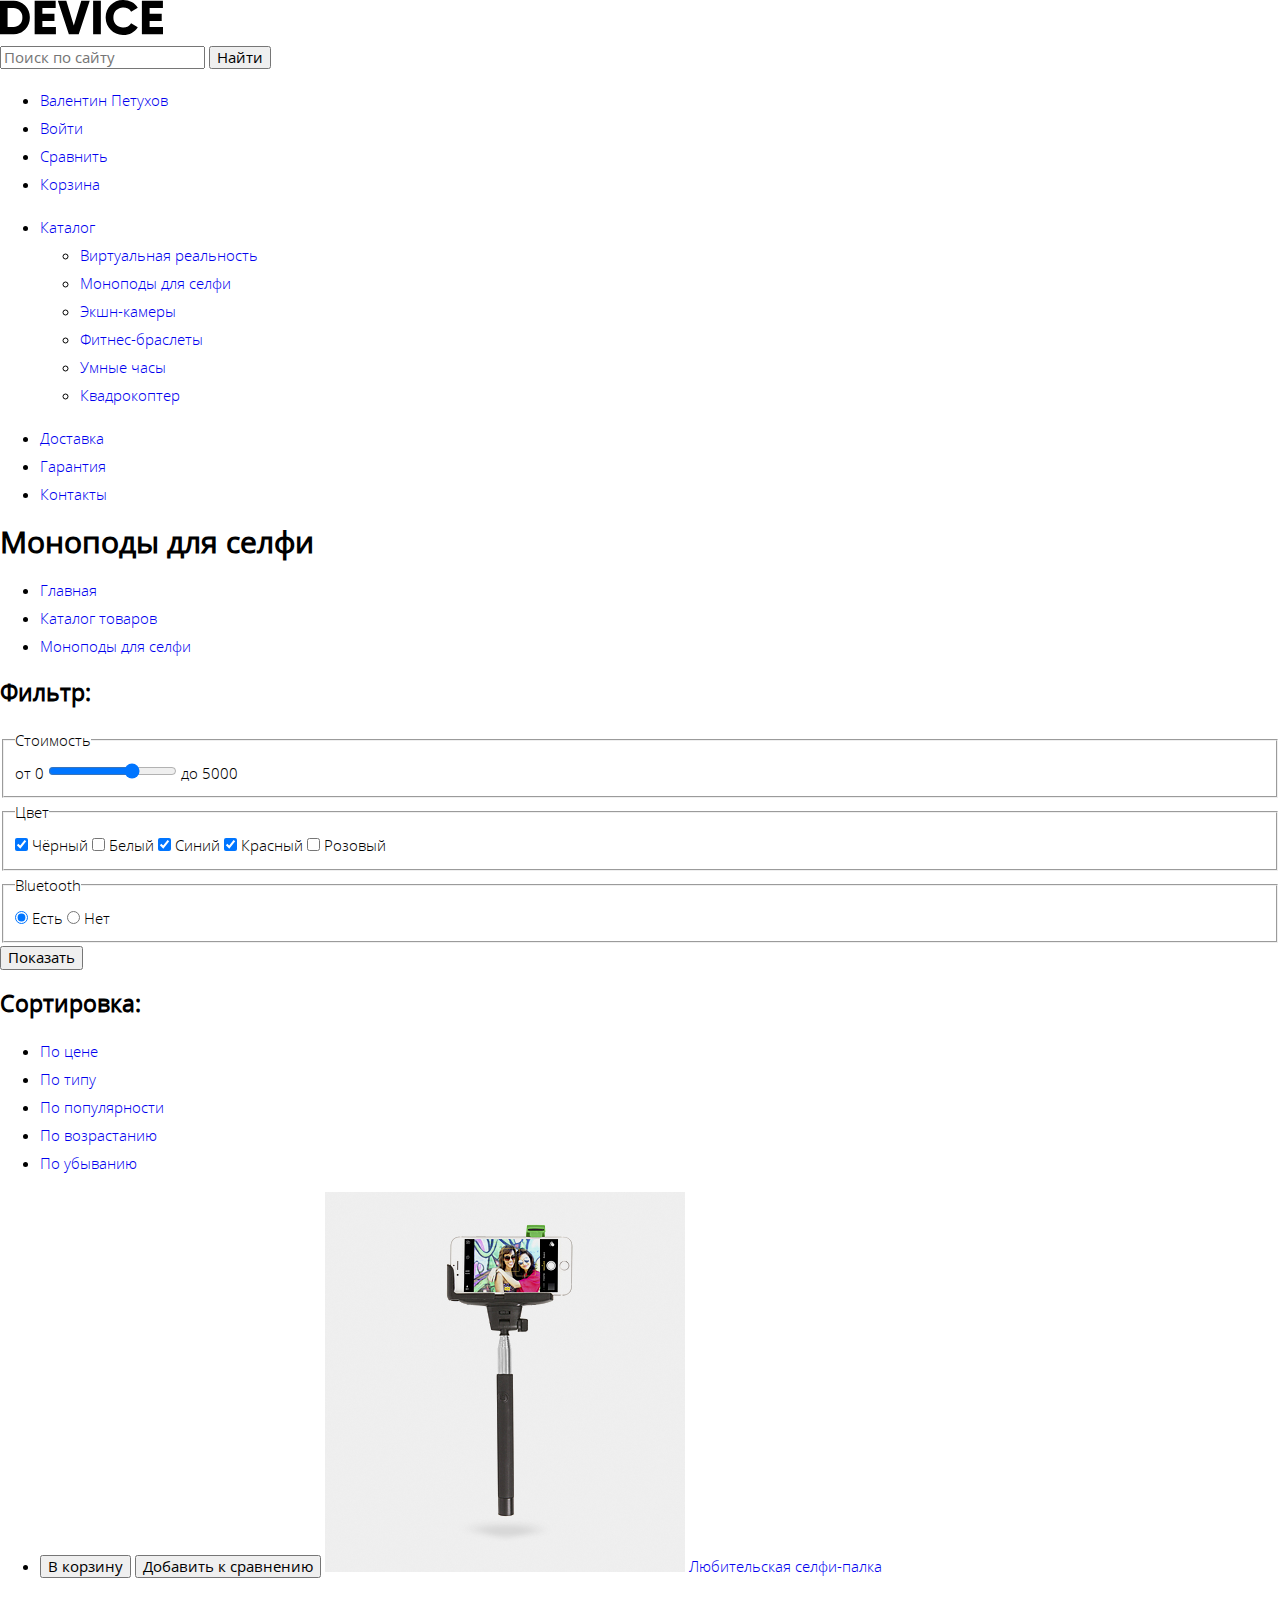
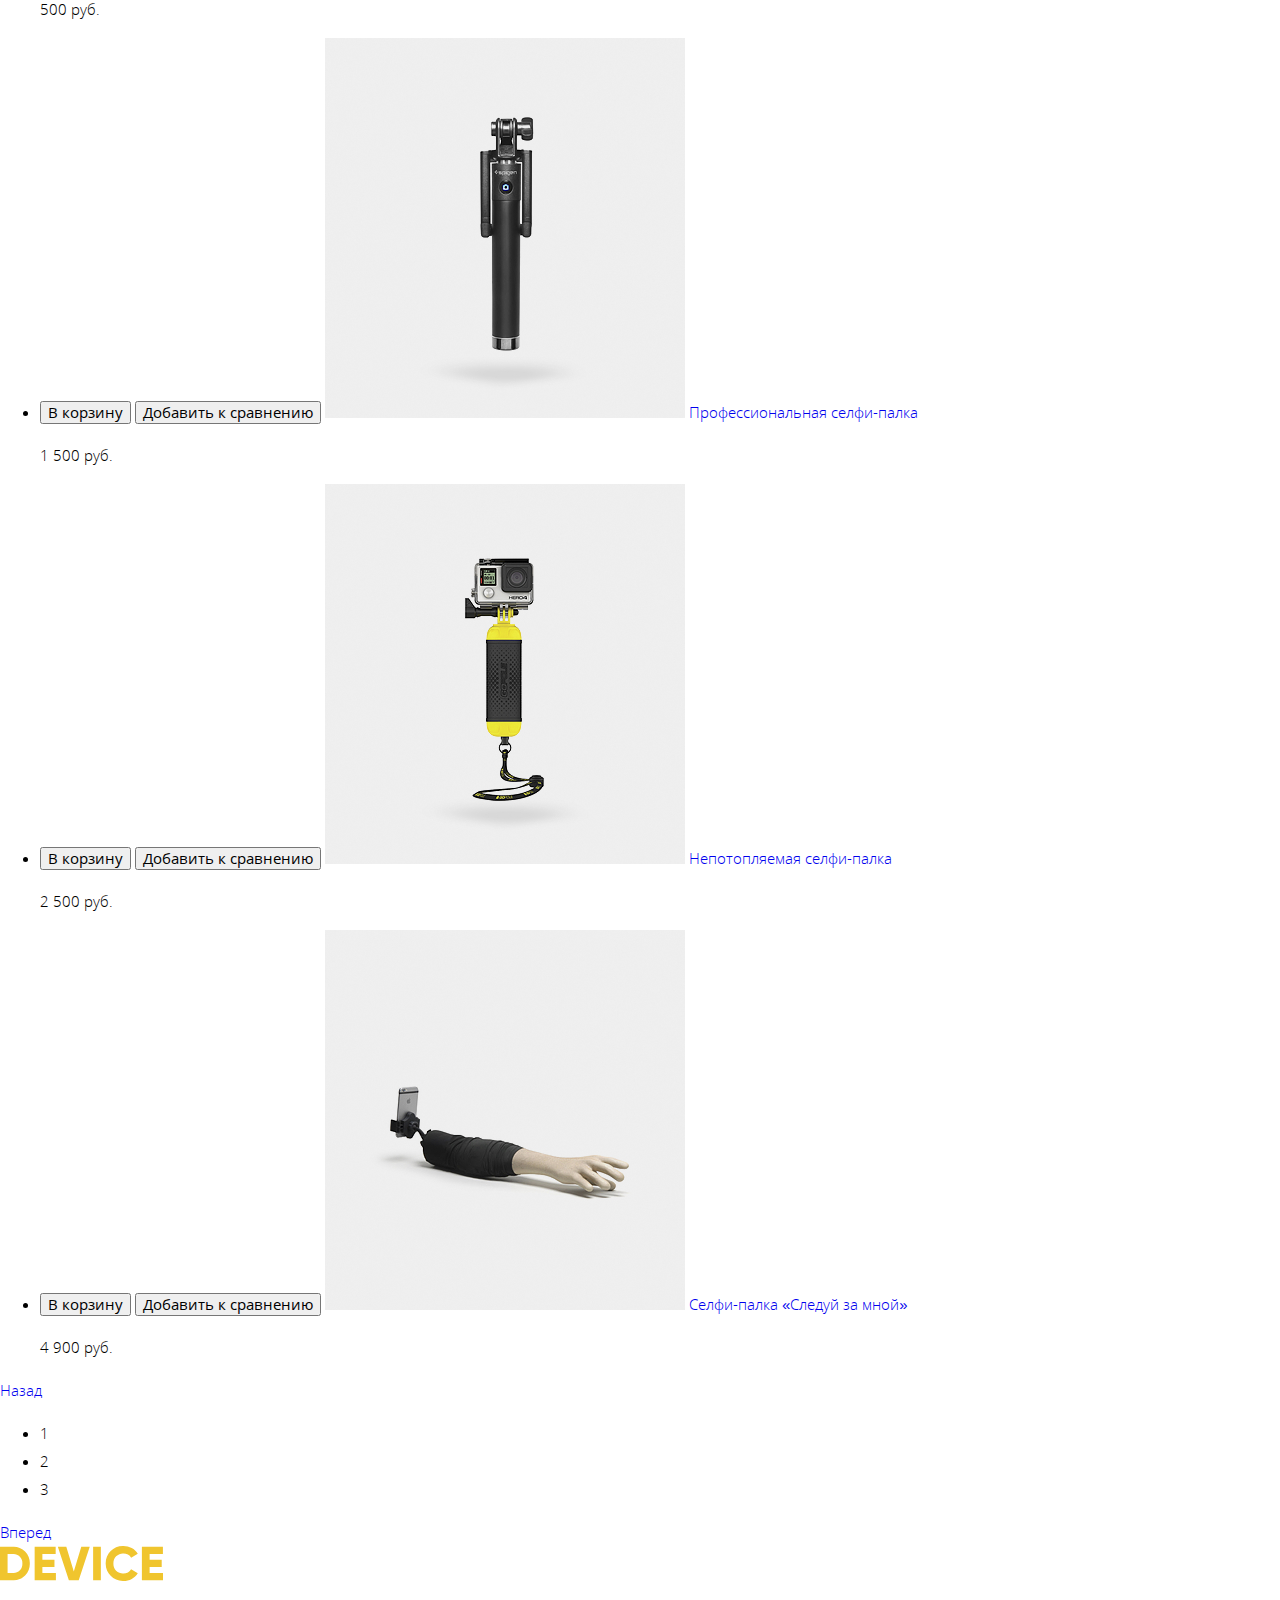
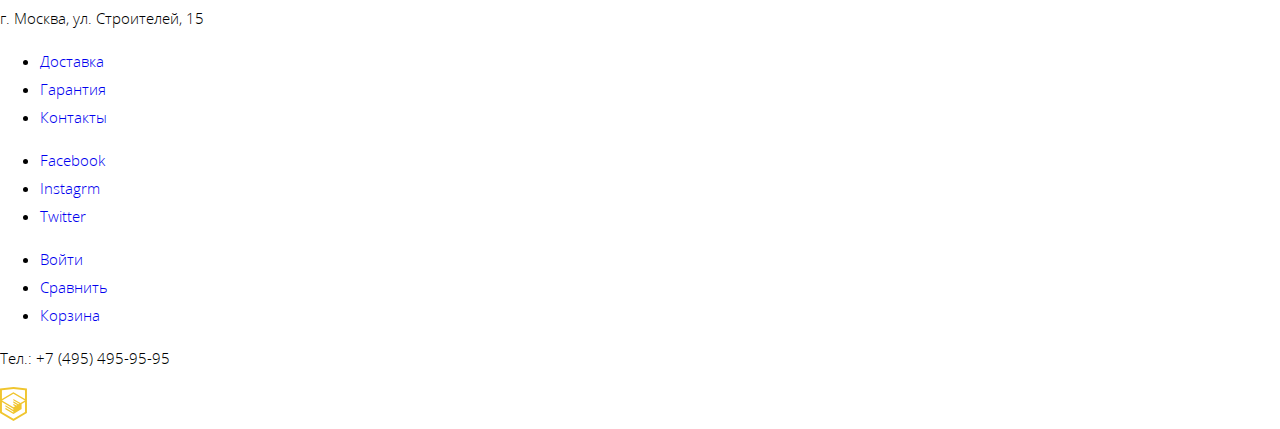
==== commit 53d1dc46: "Добавил классы" ====
--- a/catalog.html
+++ b/catalog.html
@@ -9,51 +9,48 @@
   <body>
 
 <!--header-->
-    <header>
-<!--nav-->
-      <nav>
-        <a href="#"><img src="img/e-logo.svg" width="163" height="35" alt="Device"></a>
-        <div>
-          <form action="#" method="get">
-            <input type="search" name="search" placeholder="Поиск по сайту">
-            <button type="submit">Найти</button>
-          </form>
-          <ul>
-              <li><a href="#">Валентин Петухов</a></li>
-              <li><a href="#">Войти</a></li>
-              <li><a href="#">Сравнить</a></li>
-              <li><a href="#">Корзина</a></li>
+<header class="page-header">
+  <nav class="header-nav">
+    <a class="header-nav__logo"href="#"><img src="img/e-logo.svg" width="163" height="35" alt="Device"></a>
+    <div class="search">
+      <form class="search__form" action="#" method="get">
+        <input class="search__input" type="search" name="search" placeholder="Поиск по сайту">
+        <button class="search__btn" type="submit">Найти</button>
+      </form>
+      <ul class="user-menu">
+        <li><a class="user-menu__link" href="#">Валентин Петухов</a></li>
+        <li><a class="user-menu__link" href="#">Войти</a></li>
+        <li><a class="user-menu__link" href="#">Сравнить</a></li>
+        <li><a class="user-menu__link" href="#">Корзина</a></li>
+      </ul>        
+      <ul class="catalog-menu">
+        <li class="catalog-menu__item"><a class="catalog-menu__link" href="catalog.html">Каталог</a>
+          <ul class="wrapper-dropdown">
+            <li class="wrapper-dropdown__item"><a class="wrapper-dropdown__link" href="#">Виртуальная реальность</a></li>
+            <li class="wrapper-dropdown__item"><a class="wrapper-dropdown__link" href="#">Моноподы для селфи</a></li>
+            <li class="wrapper-dropdown__item"><a class="wrapper-dropdown__link" href="#">Экшн-камеры</a></li>
+            <li class="wrapper-dropdown__item"><a class="wrapper-dropdown__link" href="#">Фитнес-браслеты</a></li>
+            <li class="wrapper-dropdown__item"><a class="wrapper-dropdown__link" href="#">Умные часы</a></li>
+            <li class="wrapper-dropdown__item"><a class="wrapper-dropdown__link" href="#">Квадрокоптер</a></li>
           </ul>
-        </div>
-        <div>
-          <ul>
-            <li><a href="catalog.html">Каталог</a>
-              <ul>
-                <li><a href="#">Виртуальная реальность</a></li>
-                <li><a href="#">Моноподы для селфи</a></li>
-                <li><a href="#">Экшн-камеры</a></li>
-                <li><a href="#">Фитнес-браслеты</a></li>
-                <li><a href="#">Умные часы</a></li>
-                <li><a href="#">Квадрокоптер</a></li>
-              </ul>
-            </li>
-          </ul>
-          <ul>
-            <li><a href="#">Доставка</a></li>
-            <li><a href="#">Гарантия</a></li>
-            <li><a href="#">Контакты</a></li>
-          </ul>
-        </div>
-      </nav>
-    </header>
-
+        </li>
+      </ul>
+      <ul class="main-menu">
+        <li class="main-menu__item"><a class="main-menu__link" href="#">Доставка</a></li>
+        <li class="main-menu__item"><a class="main-menu__link" href="#">Гарантия</a></li>
+        <li class="main-menu__item"><a class="main-menu__link" href="#">Контакты</a></li>
+      </ul>
+    </div>
+  </nav>
+</header>
+ 
 <!--main-->
     <main>
-      <h1>Моноподы для селфи</h1>
-      <ul>
-        <li><a href="index.html">Главная</a></li>
-        <li><a href="#">Каталог товаров</a></li>
-        <li><a href="#">Моноподы для селфи</a></li>
+      <h1 class="catalog-title">Моноподы для селфи</h1>
+      <ul class="breadcrumbs">
+        <li class="breadcrumbs__item"><a class="breadcrumbs__link" href="index.html">Главная</a></li>
+        <li class="breadcrumbs__item"><a class="breadcrumbs__link" href="#">Каталог товаров</a></li>
+        <li class="breadcrumbs__item"><a class="breadcrumbs__link" href="#">Моноподы для селфи</a></li>
       </ul>
 
 <!--sidebar-->
@@ -79,12 +76,12 @@
             <label><input type="radio" name="bluetooth" value="true" checked> Есть</label>
             <label><input type="radio" name="bluetooth" value="false"> Нет</label>
           </fieldset>
-          <button type="submit">Показать</button>
+          <button type="submit">Показать</button> 
         </form>
       </aside>
  
 <!--products-->      
-      <section>
+      <section class="catalog">
 <!--sorting-->
         <div>
           <h2>Сортировка:</h2>
@@ -98,30 +95,38 @@
         </div>
 
 <!--product list-->
-      <div>
-          <ul>
-            <li>
-              <a href="#"><img src="img/item-1.jpg" width="360" height="380" alt="Виртуальная реальность"></a>
-              <a href="#">Любительская селфи-палка</a>
-              <p>500 руб.</p>
-            </li>
-            <li>
-              <a href="#"><img src="img/item-2.jpg" width="360" height="380" alt="Профессиональная селфи-палка"></a>
-              <a href="#">Профессиональная селфи-палка </a>
-              <p>1 500 руб.</p>
-            </li>
-            <li>
-              <a href="#"><img src="img/item-3.jpg" width="360" height="380" alt="Непотопляемая селфи-палка"></a>
-              <a href="#">Непотопляемая селфи-палка</a>
-              <p>2 500 руб.</p>
-            </li>
-            <li>
-              <a href="#"><img src="img/item-4.jpg" width="360" height="380" alt="Селфи-палка «Следуй за мной»"></a>
-              <a href="#">Селфи-палка «Следуй за мной»</a>
-              <p>4 900 руб.</p>
-            </li>
-          </ul>
-        </div>
+        <div class="catalog">
+            <ul class="product-list">
+              <li class="product-list__item">
+                <button class="btn product__button button-common" type="button"><span>В корзину</span></button>
+                <button class="btn product__button product__button_compare" type="button">Добавить к сравнению</button>
+                <a class="product-list__link" href="#"><img class="product-list__img" src="img/item-1.jpg" width="360" height="380" alt="Виртуальная реальность"></a>
+                <a class="product-list__link product-list__link_text" href="#">Любительская селфи-палка</a>
+                <p>500 руб.</p>
+              </li>
+              <li class="product-list__item">
+                <button class="btn product__button button-common" type="button"><span>В корзину</span></button>
+                <button class="btn product__button product__button_compare" type="button">Добавить к сравнению</button>
+                <a class="product-list__link" href="#"><img class="product-list__img" src="img/item-2.jpg" width="360" height="380" alt="Профессиональная селфи-палка"></a>
+                <a class="product-list__link product-list__link_text" href="#">Профессиональная селфи-палка </a>
+                <p>1 500 руб.</p>
+              </li>
+              <li class="product-list__item">
+                <button class="btn product__button button-common" type="button"><span>В корзину</span></button>
+                <button class="btn product__button product__button_compare" type="button">Добавить к сравнению</button>
+                <a class="product-list__link" href="#"><img class="product-list__img" src="img/item-3.jpg" width="360" height="380" alt="Непотопляемая селфи-палка"></a>
+                <a class="product-list__link product-list__link_text" href="#">Непотопляемая селфи-палка</a>
+                <p>2 500 руб.</p>
+              </li>
+              <li class="product-list__item">
+                <button class="btn product__button button-common" type="button"><span>В корзину</span></button>
+                <button class="btn product__button product__button_compare" type="button">Добавить к сравнению</button>
+                <a class="product-list__link" href="#"><img class="product-list__img" src="img/item-4.jpg" width="360" height="380" alt="Селфи-палка «Следуй за мной»"></a>
+                <a class="product-list__link product-list__link_text" href="#">Селфи-палка «Следуй за мной»</a>
+                <p>4 900 руб.</p>
+              </li>
+            </ul>
+          </div>
 
 <!--pagination-->
         <div>
@@ -138,33 +143,33 @@
 
 <!--footer-->
     <footer>
-      <div>
-        <a href="#"><img src="img/logo-footer.svg" width="163" alt="Device"></a>
+      <div class="footer-location">
+        <a class="footer-location__logo" href="#"><img src="img/logo-footer.svg" width="163" alt="Device"></a>
         <p>г. Москва, ул. Строителей, 15</p>
       </div>
 
-      <div>
-        <ul>
-          <li><a href="#">Доставка</a></li>
-          <li><a href="#">Гарантия</a></li>
-          <li><a href="#">Контакты</a></li>
+      <div class="footer-menu">
+        <ul class="footer-menu__list">
+          <li class="footer-menu__item"><a href="#">Доставка</a></li>
+          <li class="footer-menu__item"><a href="#">Гарантия</a></li>
+          <li class="footer-menu__item"><a href="#">Контакты</a></li>
         </ul>
-        <ul>
-          <li><a href="#">Facebook</a></li>
-          <li><a href="#">Instagrm</a></li>
-          <li><a href="#">Twitter</a></li>
+        <ul class="footer-socials">
+          <li class="footer-socials__item"><a href="#">Facebook</a></li>
+          <li class="footer-socials__item"><a href="#">Instagrm</a></li>
+          <li class="footer-socials__item"><a href="#">Twitter</a></li>
         </ul>   
       </div>
 
-      <div>
-        <ul>
-          <li><a href="#">Войти</a></li>
-          <li><a href="#">Сравнить</a></li>
-          <li><a href="#">Корзина</a></li>
+      <div class="footer-user-menu">
+        <ul class="footer-user-menu__list">
+          <li class="footer-user-menu__item"><a class="footer-user-menu__link" href="#">Войти</a></li>
+          <li class="footer-user-menu__item"><a class="footer-user-menu__link" href="#">Сравнить</a></li>
+          <li class="footer-user-menu__item"><a class="footer-user-menu__link" href="#">Корзина</a></li>
         </ul>
         <p>Тел.: +7 (495) 495-95-95</p>
-        <a href="https://htmlacademy.ru/"><img src="img/logo-html.svg" width="27" alt="HTML Academy"></a>
+        <a class="footer-user-menu__logo-academy" href="https://htmlacademy.ru/"><img src="img/logo-html.svg" width="27" alt="HTML Academy"></a>
       </div>
-    </footer> 
+    </footer>
   </body>
 </html>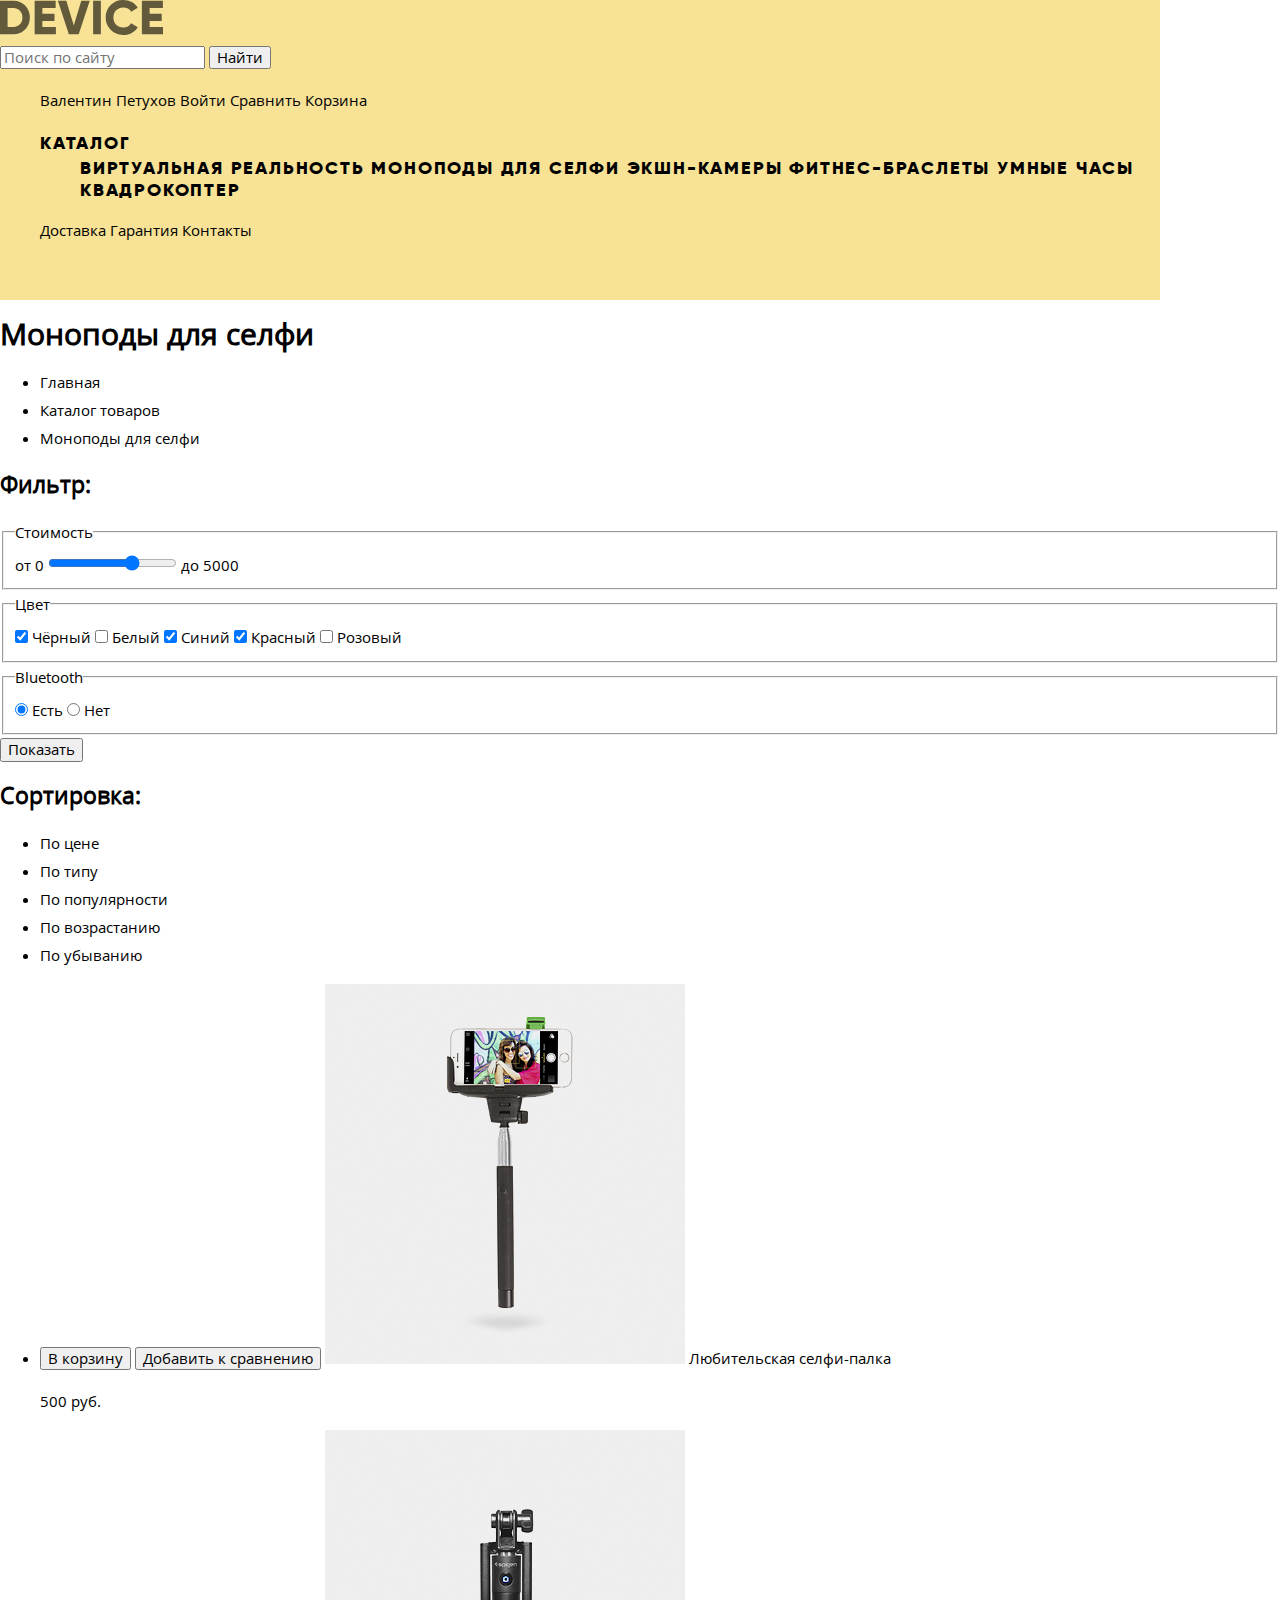
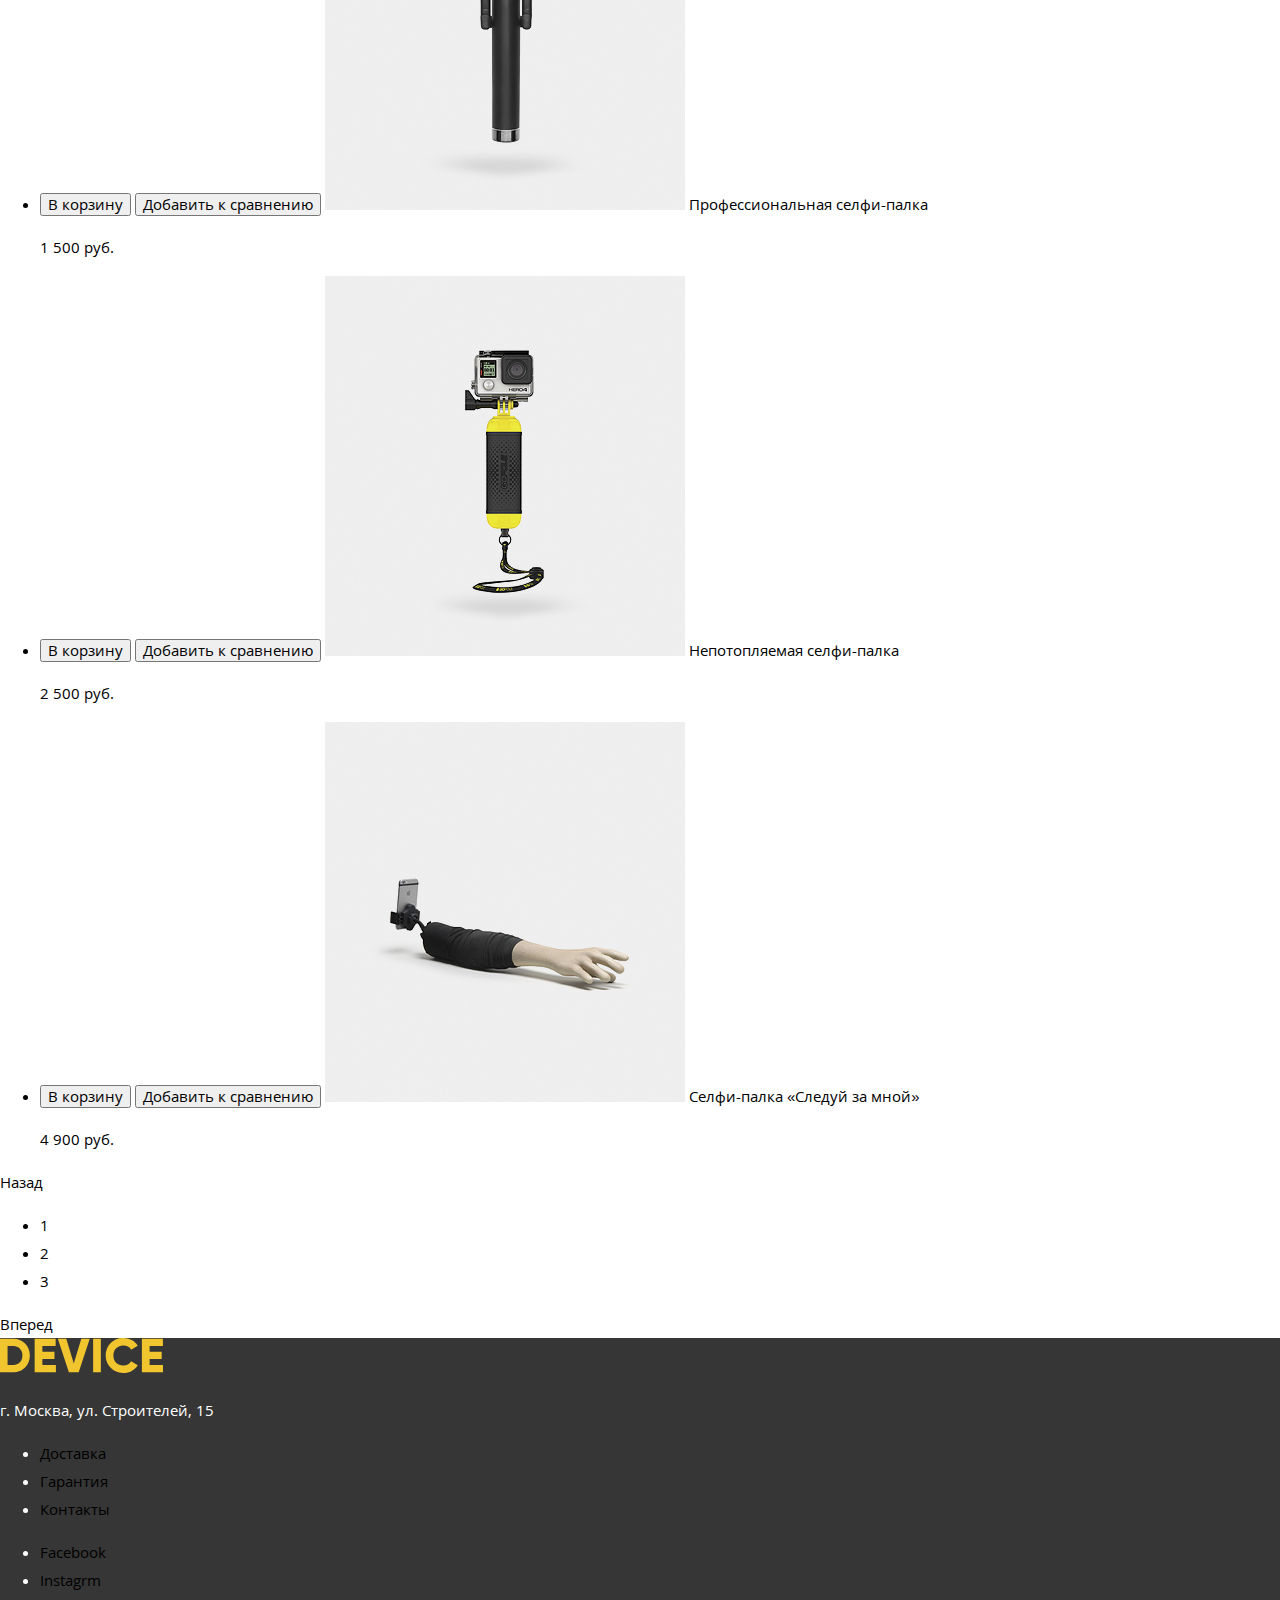
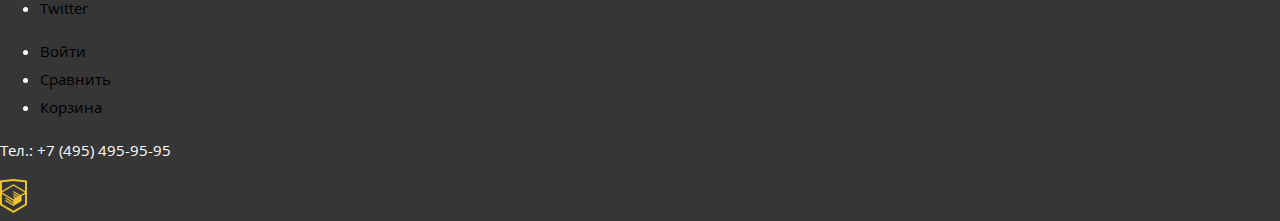
==== commit 3a25a998: "Добавил разметку" ====
--- a/catalog.html
+++ b/catalog.html
@@ -1,12 +1,12 @@
 <!DOCTYPE html>
-<html lang="ru">
+<html class="page" lang="ru">
   <head>
     <meta charset="UTF-8">
     <title>Моноподы для селфи</title>
     <link rel="stylesheet" href="css/normalize.css">
     <link rel="stylesheet" href="css/style.css">
   </head>
-  <body>
+  <body class="page-body">
 
 <!--header-->
 <header class="page-header">
--- a/css/style.css
+++ b/css/style.css
@@ -27,17 +27,9 @@
       url("../fonts/opensans.woff") format("woff");
 }
 
-@font-face {
-  font-family: "Open Sans";
-  font-weight: 300;
-  src: 
-      local('Open Sans Light'),
-      url("../fonts/opensanslight.woff2") format("woff2"),
-      url("../fonts/opensanslight.woff") format("woff");
-}
+/* colors */
 
-/* colors */
-::root{
+:root{
   --basic-black: #000000;
   --basic-dark: #363636;
   --basic-grey: #4646464;
@@ -47,6 +39,9 @@
   --special-yellow-dark: #f0c52e;
   --special-yellow: #f7e296;
   --special-green: #91c92f;
+
+  --font-gilroy: "Gilroy", "Arial", sans-serif;
+  --font-open-sans: "Open Sans", "Arial", sans-serif;
 }
 
 /* global */
@@ -65,10 +60,113 @@
 }
 
 a {
+  color: var(--basic-black);
   text-decoration: none;
+}
+
+a:hover {
+  opacity: 0.6;
+}
+
+a:focus {
+  opacity: 0.3;
 }
 
 img {
   max-width: 100%;
   height: auto;
-}+}
+
+*, *::before, *::after {
+  box-sizing: border-box;
+}
+
+/* grid */
+
+.page {
+  height: 100%;
+}
+
+.page-body {
+  min-height: 100%;
+  display: grid;
+  grid-template-rows: min-content 1fr min-content;
+  align-content: start;
+}
+
+
+/* site navigation */
+
+.header-nav{
+  width: 1160px;
+  height: 300px;
+  background-color: var(--special-yellow);
+}
+
+.user-menu li{
+  display: inline;
+}
+
+.catalog-menu li{
+  display: inline;
+}
+
+
+.main-menu li{
+  display: inline;
+}
+
+.catalog-menu li{
+font-family: var(--font-gilroy);
+font-style: normal;
+font-weight: 800;
+font-size: 18px;
+line-height: 22px;
+letter-spacing: 0.1em;
+text-transform: uppercase;
+}
+
+.category__icon{
+  background-image: url();
+}
+
+
+/* partners */
+.category-item{
+  display: inline;
+}
+
+.category__icon{
+  margin: 40px;
+  width: 160px;
+  height: 160px;
+  background-color: var(--special-yellow);
+
+}
+
+.category__icon:hover{
+  background-color: var(--special-yellow-dark);
+}
+
+/* advantage */
+.advantage{
+  background-color: var(--basic-grey-light);
+}
+
+/* footer */
+footer{
+  color: var(--basic-white); 
+  background-color: var(--basic-dark);
+}
+
+/* modal */
+.modal__input,
+.modal__textarea{
+  background-color: #F2F2F2;
+  border: none;
+}
+
+.btn-close{
+  background-color: var(--special-yellow);
+  border: none;
+}
